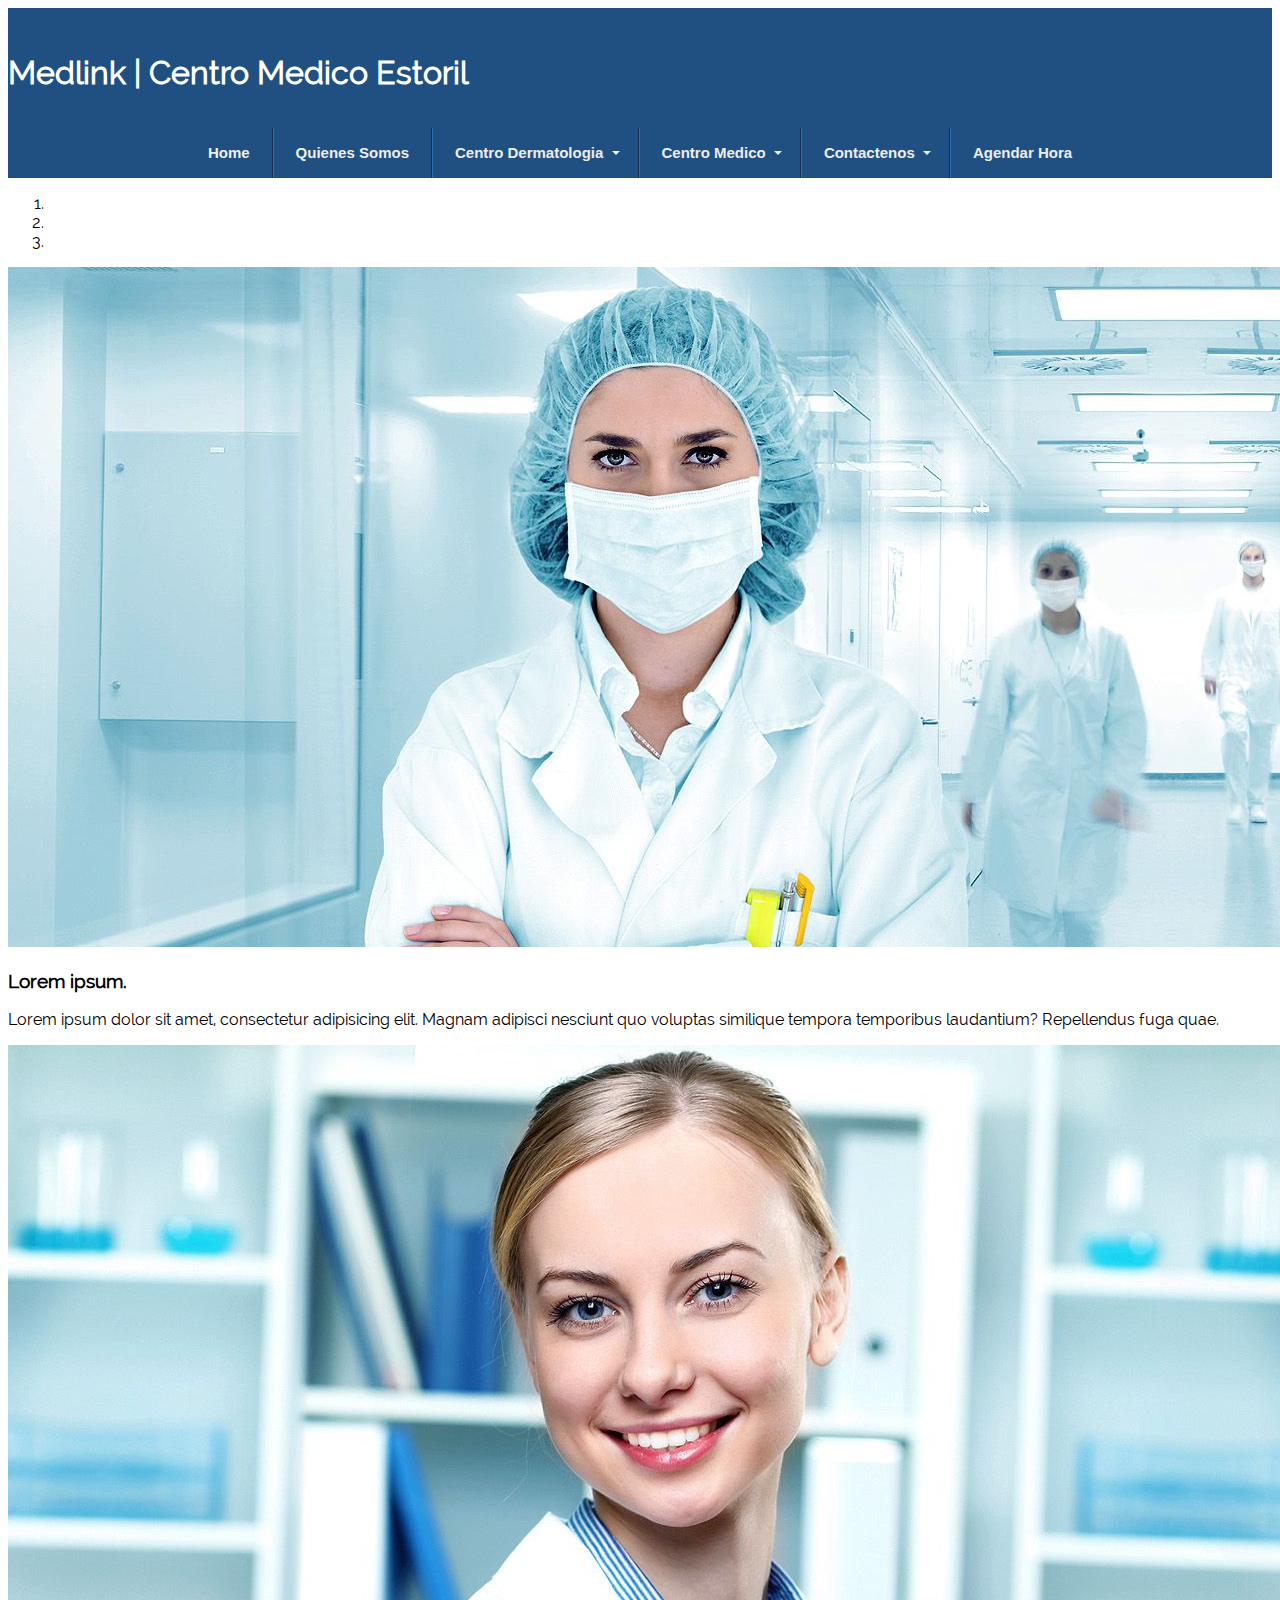
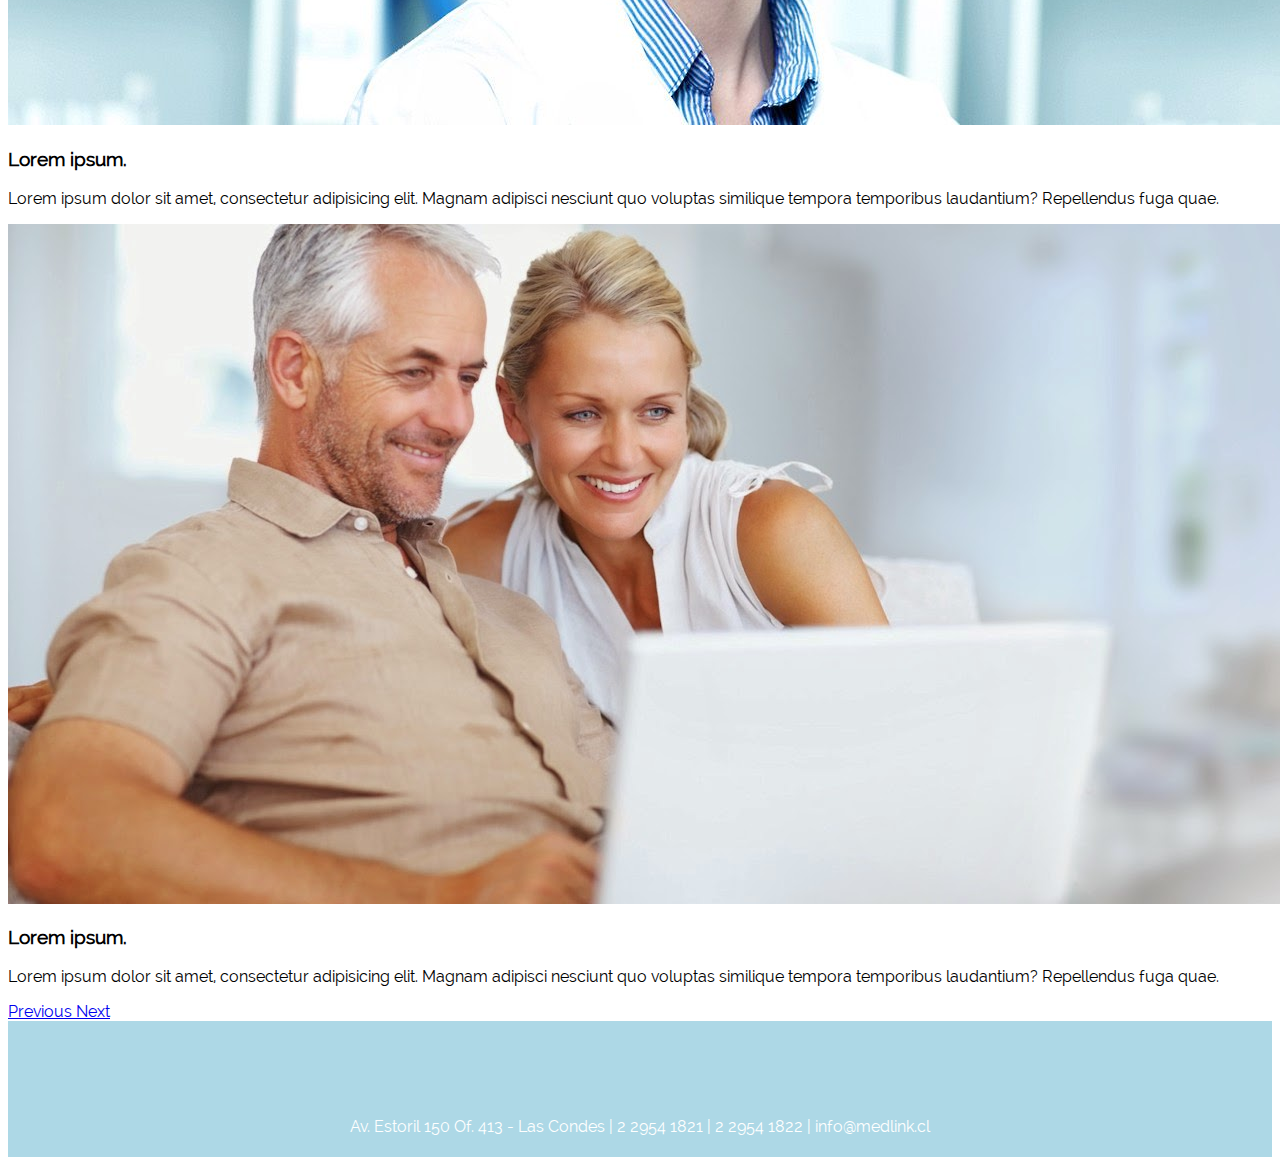
==== index.html @ d5664981 "primer commit del proyecto" ====
<!DOCTYPE html>
<html lang="en">
  <head>
    <meta charset="utf-8">
    <meta http-equiv="X-UA-Compatible" content="IE=edge">
    <meta name="viewport" content="width=device-width, initial-scale=1">
    <!-- The above 3 meta tags *must* come first in the head; any other head content must come *after* these tags -->
    <title>Medlink | Centro Medico Estoril</title>

    <!-- Bootstrap -->
    <link href="bower_components/bootstrap/dist/css/bootstrap.min.css" rel="stylesheet">
    <link href='source/css/open-sans.css' rel='stylesheet' type='text/css'>
    <link rel="stylesheet" href="source/css/style.css">
    <link href="source/css/ddmenu.css" rel="stylesheet" type="text/css" />
    <script src="source/js/ddmenu.js" type="text/javascript"></script>
    <!-- HTML5 shim and Respond.js for IE8 support of HTML5 elements and media queries -->
    <!-- WARNING: Respond.js doesn't work if you view the page via file:// -->
    <!--[if lt IE 9]>
      <script src="https://oss.maxcdn.com/html5shiv/3.7.2/html5shiv.min.js"></script>
      <script src="https://oss.maxcdn.com/respond/1.4.2/respond.min.js"></script>
    <![endif]-->
  </head>
  <body>
    <header>
      <div class="container logo-header">
        <div class="row"> 
          <h1 class="titulo col-md-12">Medlink | Centro Medico Estoril</h1>
        </div>
      </div>
      <div class="container">
        <div class="row">
          <nav id="ddmenu">
              <div class="menu-icon"></div>
              <ul>
                 <li class="no-sub"><a class="top-heading" href="index.html">Home</a></li>
                 <li class="no-sub"><a class="top-heading" href="nosotros.html">Quienes Somos</a></li>
   
                    <li class="full-width">
                        <span class="top-heading">Centro Dermatologia</span>
                  <i class="caret"></i>          
                        <div class="dropdown">
                            <div class="dd-inner">
                                <div class="column">
                                    <h3>Dermatologia Adultos</h3>
                                    <a href="#">Laser</a>
                                    <a href="#">Tratamientos Dermatologicos</a>
                                    <a href="#">Cosmetologia</a>
                                    <a href="#">Kinesiologia Estetica</a>
                                    <a href="#">Oculo-Plastica</a>
                                </div>
                                <div class="column">
                                    <h3>Dermatologia Infantil</h3>
                                    <a href="#">Tratamientos Dermatologicos</a>
                                    <a href="#">Laser</a>
                                    <a href="#">Acne</a>
                                </div>
                                <div class="column column260 mayHide">
                                    <br /><img src="source/images/dermatologia-centro-medico-medlink-300x180.jpg" height="180" width="300" class="img-responsive center-block"/>
                                </div>
                            </div>
                        </div>
                    </li>
                    <li class="full-width">
                        <span class="top-heading">Centro Medico</span>
                          <i class="caret"></i>           
                        <div class="dropdown">
                            <div class="dd-inner">
                                <div class="column">
                                    <h3>Medicina Interna</h3>
                                    <div>
                                        <a href="#">Neurologia</a>
                                        <a href="#">Kinesiologia</a>
                                        <a href="#">Traumatologia</a>
                                        <a href="#">Neurologia</a>
                                        <a href="#">Salud Mental</a>
                                        <a href="#">Otorrinolaringologia</a>
                                        <a href="#">Nutricion</a>
                                        <a href="#">Medicina del Viajero</a>
                                    </div>
                                    </div>
                                <div class="column">
                                    <h3>Medicina Infantil</h3>
                                    <div>
                                        <a href="#">Pediatria</a>
                                        <a href="#">Neurologia</a>
                                        <a href="#">Kinesiologia</a>
                                        <a href="#">Traumatologia</a>
                                        <a href="#">Neurologia</a>
                                        <a href="#">Salud Mental</a>
                                        <a href="#">Otorrinolaringologia</a>
                                    </div>
                                </div>
                                <div class="column column340 mayHide">
                                    <br /><img src="source/images/medlink-medicina-interna1-300x180.jpg" height="180" width="300" />
                                </div>
                            </div>
                        </div>
                    </li>
                      <li>
                          <p class="top-heading">Contactenos</p>
                    <i class="caret"></i>           
                          <div class="dropdown mayRight">
                              <div class="dd-inner">
                                  <div class="column">
                                      <h3>Dudas o Consultas?</h3>
                                       <div class="col-md-12">
                                         <p>Acceda a las distintas maneras de comunicacion dispuestos para ud.</p>
                                       </div>
                                       <div class="btn-aceptar" align="center">
                                         <a href="contacto.html"><button type="submit" class="btn btn-success">Aceptar</button></a>
                                       </div>
                                  </div>
                              </div>
                          </div>
                  <li class="no-sub">
                      <a class="top-heading" href="formulario.html">Agendar Hora</a>
                  </li>
              </ul>
          </nav>
        </div>
      </div>
    </header>
      <div id="carousel-example-generic" class="carousel slide" data-ride="carousel">
        <!-- Indicators -->
        <ol class="carousel-indicators">
          <li data-target="#carousel-example-generic" data-slide-to="0" class="active"></li>
          <li data-target="#carousel-example-generic" data-slide-to="1"></li>
          <li data-target="#carousel-example-generic" data-slide-to="2"></li>
        </ol>

        <!-- Wrapper for slides -->
        <div class="carousel-inner" role="listbox">
          <div class="item active">
            <img src="source/images/medicalslide2--1920_680_A_0.jpg" height="680" width="1920" alt="...">
            <div class="carousel-caption">
              <h3>Lorem ipsum.</h3>
              <p>Lorem ipsum dolor sit amet, consectetur adipisicing elit. Magnam adipisci nesciunt quo voluptas similique tempora temporibus laudantium? Repellendus fuga quae.</p>
            </div>
          </div>
          <div class="item">
            <img src="source/images/medicalslide1--1920_680_A_0.jpg" height="680" width="1920" alt="...">
            <div class="carousel-caption">
              <h3>Lorem ipsum.</h3>
              <p>Lorem ipsum dolor sit amet, consectetur adipisicing elit. Magnam adipisci nesciunt quo voluptas similique tempora temporibus laudantium? Repellendus fuga quae.</p>
            </div>
          </div>
           <div class="item">
            <img src="source/images/1920x680-2.jpg" height="680" width="1920" alt="...">
            <div class="carousel-caption">
              <h3>Lorem ipsum.</h3>
              <p>Lorem ipsum dolor sit amet, consectetur adipisicing elit. Magnam adipisci nesciunt quo voluptas similique tempora temporibus laudantium? Repellendus fuga quae.</p>
            </div>
          </div>
        </div>
        <!-- Controls -->
        <a class="left carousel-control" href="#carousel-example-generic" role="button" data-slide="prev">
          <span class="glyphicon glyphicon-chevron-left" aria-hidden="true"></span>
          <span class="sr-only">Previous</span>
        </a>
        <a class="right carousel-control" href="#carousel-example-generic" role="button" data-slide="next">
          <span class="glyphicon glyphicon-chevron-right" aria-hidden="true"></span>
          <span class="sr-only">Next</span>
        </a>
      </div>
       <div class="container">
         <div class="row">
           <div class="col-md-6">
             
           </div>
         </div>
       </div>
       <footer>
         <div class="container">
           <div class="row">
            <div class="col-md-12" align="center">
               <p>Av. Estoril 150 Of. 413 - Las Condes  |  2 2954 1821  |  2 2954 1822   |   info@medlink.cl</p>
            </div>   
             </div>
           </div>
         </div>
       </footer>
      
  


    <!-- jQuery (necessary for Bootstrap's JavaScript plugins) -->
    <script src="bower_components/jquery/dist/jquery.min.js"></script>
    <!-- Include all compiled plugins (below), or include individual files as needed -->
    <script src="bower_components/bootstrap/dist/js/bootstrap.min.js"></script>
  </body>
</html>
---- source/css/open-sans.css ----
@font-face {
  font-family: 'Raleway';
  font-style: normal;
  font-weight: 400;
  /* IE6-8 compat */
  src: url("raleway-a1481c6d4bb2b3fb69d2277d351343c25ed0fba6.eot");
  src: local("Raleway"), 
    url("[data-uri]") format("woff"), 
    url("raleway-88972a75a29d09263a1e9febbd7ba2a037a1209f.svg#Raleway") format("svg"), 
    url("raleway-a1481c6d4bb2b3fb69d2277d351343c25ed0fba6.eot") format("embedded-opentype"), 
    url("raleway-63d9d09b32658fb480dfa1eccd3f90f14cf0d52a.ttf") format("truetype");
}
---- source/css/style.css ----
body{
	font-family: Raleway;
}
header{
	background: #205081;
	padding-top: 25px;
}
header .titulo{
	color: #fff;
}
.logo{
	-webkit-border-radius: 50px;
	-moz-border-radius: 50px;
	border-radius: 50px;
}
.logo-header{
	padding-bottom: 15px;
}
.btn-aceptar{
	margin-top: 40px;
}
.nosotros{
	margin-top: 80px;
}

.descripcion{
	float: right;
}
#edificio{
	float: left;
	margin-left: 40px;
}

.mapa{
	margin-top: 30px;
	border: 70px solid #fff;
}
footer{
	padding-top: 80px;
	padding-bottom: 5px;
	background: lightblue;
	color: #fff;
}
#form{
 width: 470px;
 padding: 0 5px;
 margin: 0 auto;
}
input{
	margin-bottom: 20px;
}
---- source/css/ddmenu.css ----
/*  Generated by www.menucool.com/drop-down-menu  */


/* main menu
----------------------------*/
#ddmenu {
    display: block;
    font-family: "Helvetica Neue", Helvetica, Arial, sans-serif;
    text-align: center; /*Specify the alignment of the whole UL if UL is not width:100%;*/
    letter-spacing: normal;
}


#ddmenu ul {
    margin:0 auto;
    padding: 0;
    text-align: center; /* Alignment of each top-level menu items within the UL */
    width: 100%;
    font-size: 0;
    background: #205081;
    display: inline-block;
    list-style: none;
    position: relative;
    z-index: 999999990;
    border:none;
border-radius:2px;
}

#ddmenu li {
    margin:0;
    padding:0;
    font-size: 15px;
    display: inline-block;
    *display: inline;
    zoom: 1; /*for IE6-7*/
    position: relative;
    color: #EEE;
    line-height: 50px; /*This determines the height of the menu*/
    transition: background-color 0.2s;
    outline:none;
	-moz-user-select:none;
    -webkit-user-select: none;
    -ms-user-select: none;
}

#ddmenu li.full-width {
    position: static;
}

#ddmenu li.over {
    color:#FFF;
background-color: rgba(255,255,255,0.15);
background-color: #999 \9; /*fallback for old IE*/
}

#ddmenu li.over.no-sub {
    
}

#ddmenu .top-heading {
    font-weight: bold;
    white-space: nowrap;
    margin:0 22px;
    color: inherit;
    text-decoration: none;
    display:inline-block; 
    outline: 0;
    cursor: pointer;
}

/* links of top-heading */
#ddmenu li a, #ddmenu li a:link, #ddmenu li a:hover
{
    color:inherit;
}
#ddmenu li a:hover
{
    text-decoration:underline;
}

#ddmenu li a:focus
{
    outline:1px dotted #09F;
}

/* caret(arrow icon) */
#ddmenu i.caret {
    color: inherit;
    left:-18px;
    width: 0;
    height: 0;
    overflow: hidden; /*for IE6*/
    vertical-align: middle;
    margin-bottom: 2px;
    border-top: 4px solid; /*caret size is 4px now*/
    border-right: 4px solid transparent;
    border-left: 4px solid transparent;
    display: inline-block;
    position:relative;
}

/* sub-menu layout
----------------------------*/

#ddmenu .dropdown {
    width: auto;
    left: 0px;
    color: #000000;
    padding:0;margin:0;display:none;position:absolute;
    top: 100%;
    border:1px solid #CCC;
border-top:none;
border-radius:0 0 4px 4px;
background-color: rgba(255,255,255,0.25);
background-color: #999 \9; /*fallback for old IE*/
}

#ddmenu li.full-width .dropdown {
    width: 100%;
    padding: 0;
    margin: 0;
}

#ddmenu .offset300 {
    left: -300px;right:auto;
}

#ddmenu .right-aligned {
    left: auto;
    right: 0px;
}

#ddmenu li.over .dropdown {
    display: block;
}

#ddmenu .dd-inner {
    text-align: center;
    padding: 20px;
    margin:16px;
    background-color: #FFF;
    white-space: nowrap;
    font-size: 13px;
    line-height:1.35;
}

/* links in sub menu
----------------------------*/

#ddmenu .dropdown a {
    display:table-row;
    *display:block;
    color: #333333;
    line-height: 22px;
    text-decoration: none;
    padding: 0;
}

#ddmenu .dropdown a:hover, #ddmenu .dropdown a:focus {
    text-decoration: underline;
    color: #0099FF;
}

/* blocks within the sub-menu
-----------------------------*/
#ddmenu div.column {
    text-align: left;
    vertical-align: top; /*or middle*/
    display: inline-block;
    *display: inline;*zoom: 1;
    white-space:normal;
    width:200px;
padding:0 30px;
border-right:1px solid #999;
}

#ddmenu div.dd-inner div:last-child {
    border-right: none;
}

#ddmenu div.column h3 {
    font-weight: 500;
    line-height: 1.1;
    margin-top: 12px;
    margin-bottom: 8px;
    font-size: 24px;
}

#ddmenu li {
  border-left:1px solid #2e6fb2;
  border-right:1px solid #14314f; }
#ddmenu li:first-child {border-left:none;}
#ddmenu li:last-child {border-right:none;}
#ddmenu div.column260 {width:260px;}
#ddmenu div.column340 {width:340px;}

/* useful when http://www.menucool.com/ddmenu/one-menu-for-all-pages */
#ddmenuLink {display:none;}


/*######## add additional styles for mobile-friendly responsive menu ########*/

#ddmenu div.menu-icon {
    display: none; /* hide menu icon initially */
}


/*styles for responsive menu*/
@media only screen and (min-width: 481px) and (max-width: 900px) {
    #ddmenu li div.column.mayHide {
        display: none;
    }

    #ddmenu ul {
        width: 100%;
        border-radius: 0;
    }

    #ddmenu li {
        position:relative;
	    width:33.33%;
        box-sizing:border-box;
        text-align: left;
        border-top:1px solid rgba(255,255,255,0.3);
        border-right:1px solid rgba(255,255,255,0.3);
    }

    #ddmenu li.full-width {
        position: relative;
    }

    #ddmenu div.dropdown {
        width: auto;
        left: 0px;
        text-align: left;
    }

    #ddmenu li.full-width div.dropdown {
        width: auto;
    }

    #ddmenu div.dropdown.right-aligned, #ddmenu div.dropdown.mayRight {
        left: auto;
        right: 0px;
    }

    #ddmenu li div.column {
        width: auto;
        border: none;
    }
}

/*styles for mobile*/
@media only screen and (max-width: 480px) {
    #ddmenu li div.column.mayHide {
        display: none;
    }

    /*override the original settings*/
    #ddmenu ul {
        width: 100%;
        display: none;
        border-radius: 0;
         
    }

    #ddmenu li {
        position: relative;
        display: block;
        font-size: 20px;
        text-align: left;
        border-bottom: 1px solid rgba(255,255,255,0.2);
    }

    #ddmenu li.full-width {
        position: relative;
    }

    #ddmenu li .dropdown {
        position: relative;
        *top: auto; /*for IE7*/
        border: none;
        border-radius: 0;
        box-shadow: none;
        text-align: left;
        background-color: #FFF;
    }

    #ddmenu .offset300 {
        left: 0;
    }

    #ddmenu li.full-width div.dropdown {
        width: auto;
    }

    #ddmenu .dd-inner {
        margin:0;
        background:none;
        text-align:left;
    }

    /*turn each column to list vertically instead of horizontally */
    #ddmenu li div.column {
        width:auto;
        padding:0;
        border:none;
        display:block;
    }

    /*move the arrow icon to right*/
    #ddmenu i.caret {
        position:absolute;
        left:auto;
        right:14px;
        top: 22px;
        border-width:5px;
    }



    /* All the following are for the div.menu-icon (pure CSS) */
    #ddmenu div.menu-icon {
        font-size: 32px; /*icon size*/
        display: block;
        position: relative;
        width: 40px;
        height: 36px;
        text-align: center;
        cursor: pointer;
        -moz-user-select: none;
        -webkit-user-select: none;
        background-color: #EEE;
        border-radius: 3px;

        margin-bottom:6px;	
        /*align the icon to the left*/
        margin-left: 12px;
        margin-right: auto;
    }

    #ddmenu div.menu-icon::before {
        content: "";
        position: absolute;
        top: 0.25em;
        left: 4px;
        width: 1em;
        height: 0.125em;
        border-top: 0.375em double #205081;
        border-bottom: 0.125em solid #205081;
        box-sizing: content-box;
    }

    #ddmenu div.menu-icon-active {
        background-color: #205081;
    }

    #ddmenu div.menu-icon-active::before {
        border-color: #EEE;
    }
}
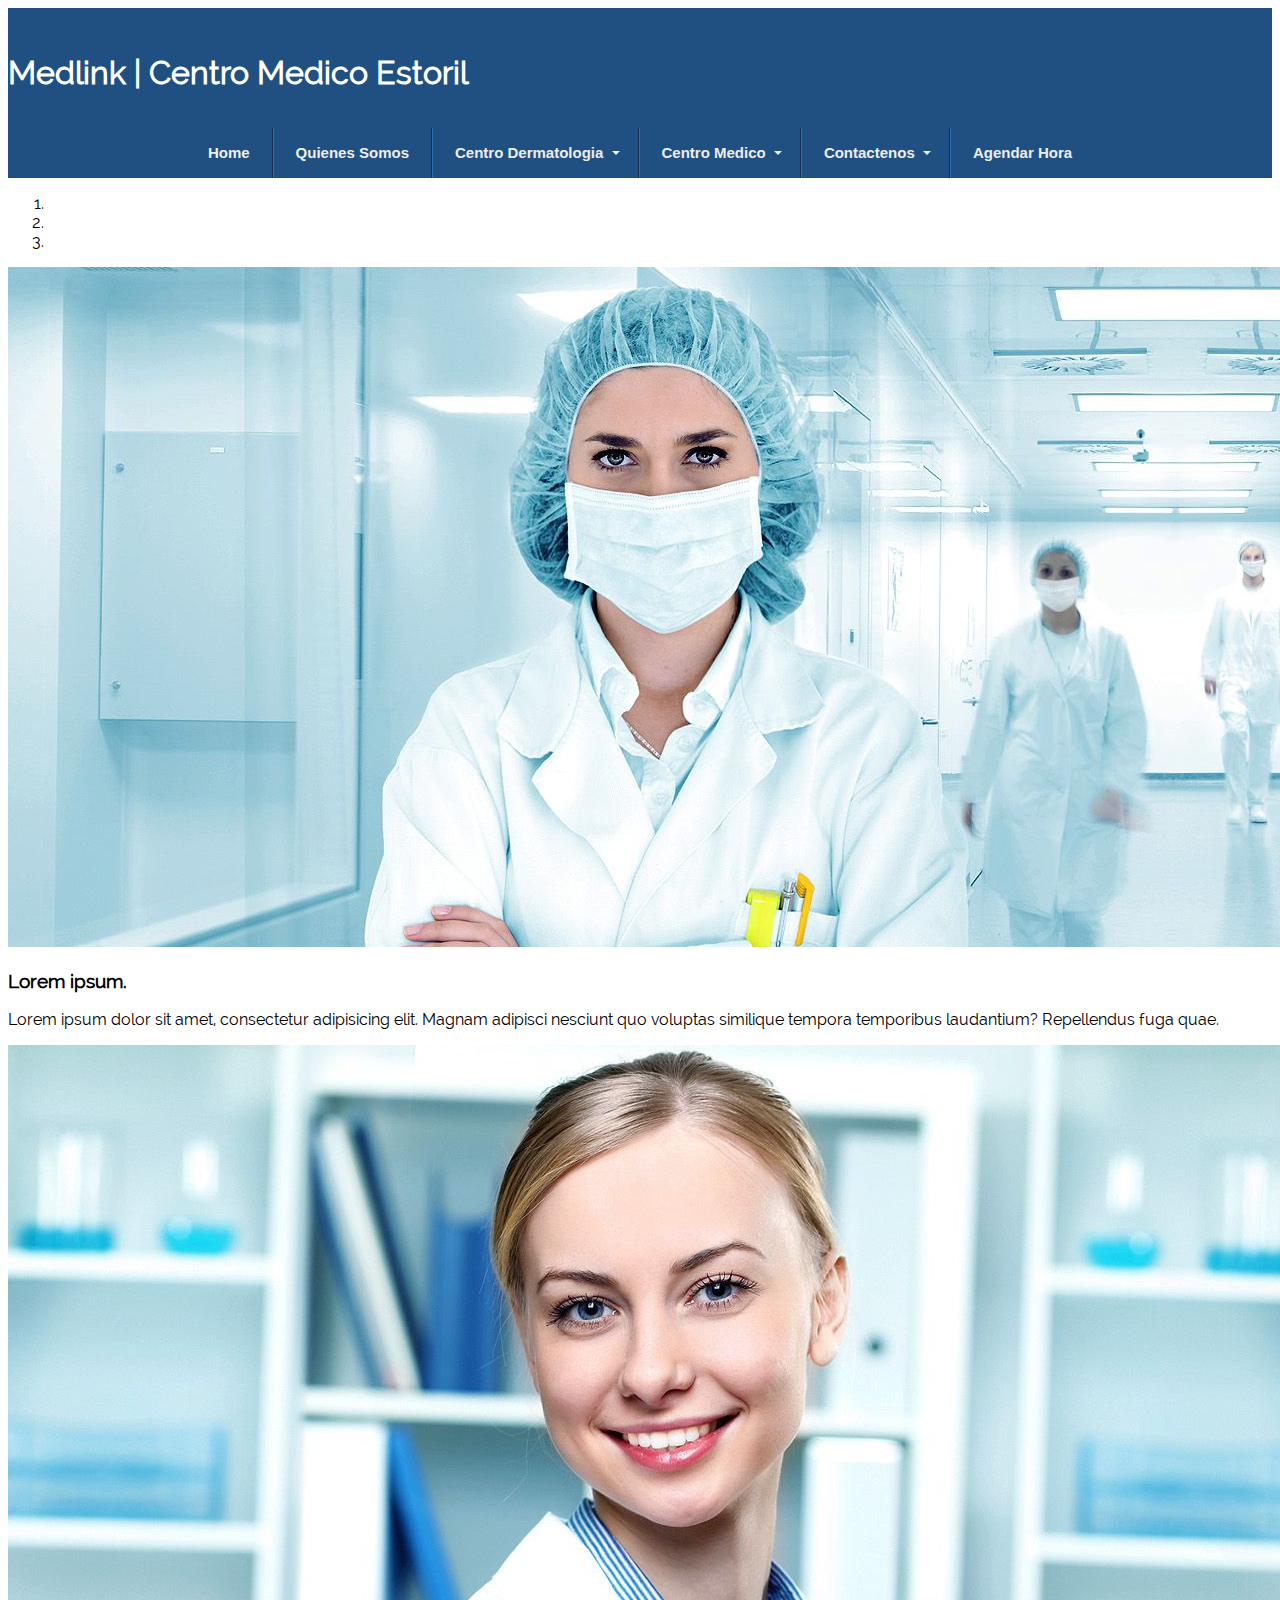
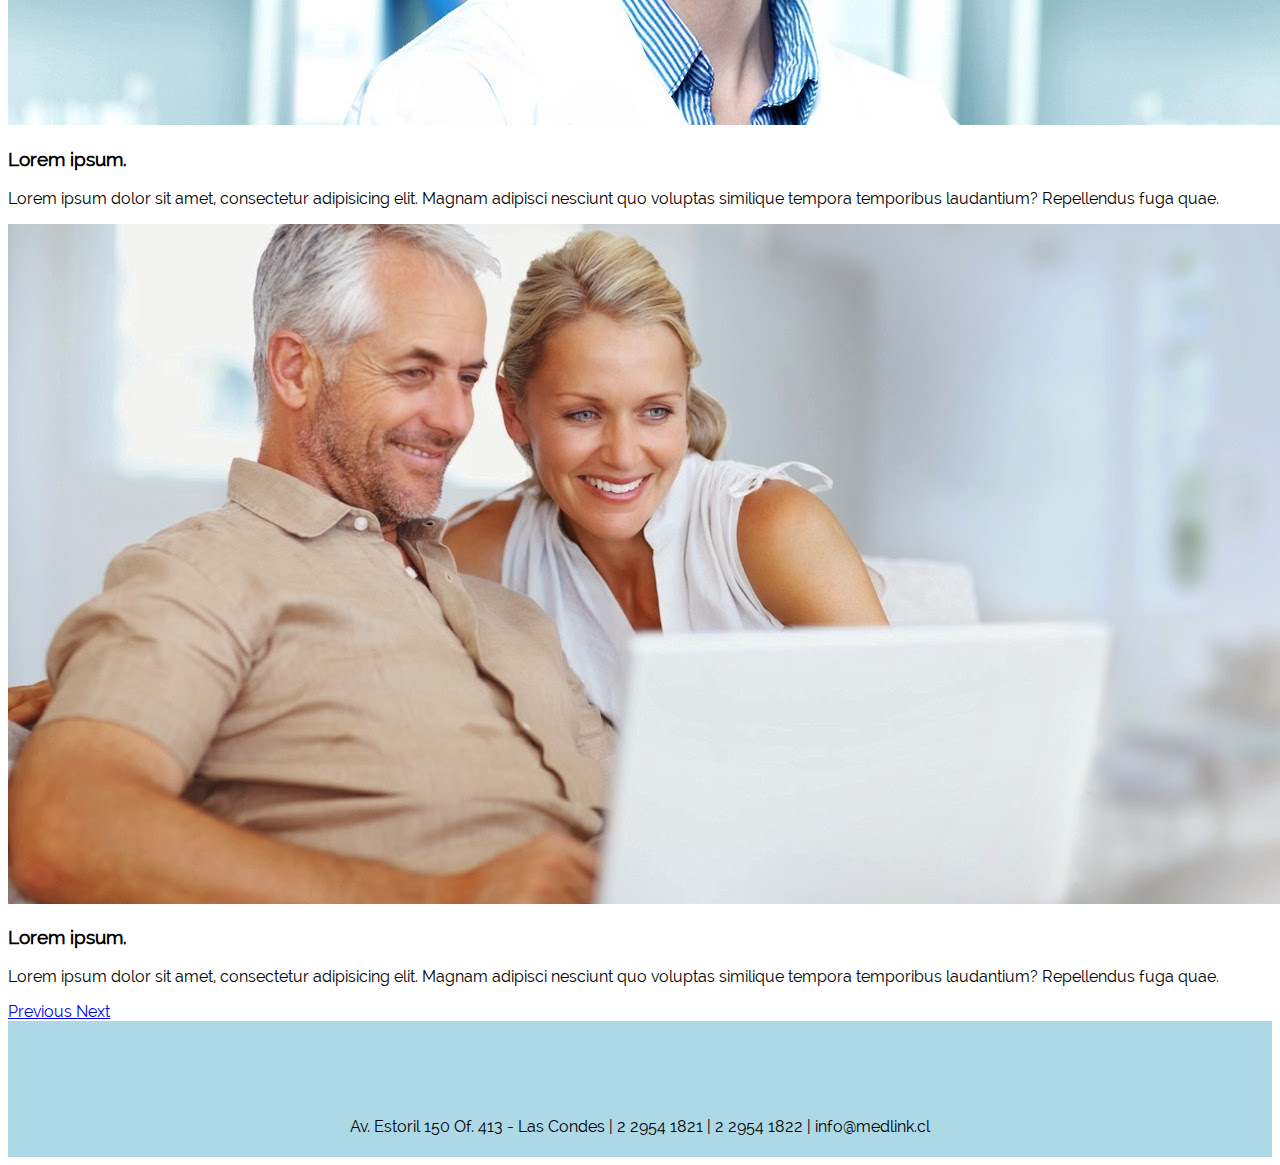
==== commit c85e1d70: "modificacion de menu contacto" ====
--- a/index.html
+++ b/index.html
@@ -1,191 +1,190 @@
-<!DOCTYPE html>
-<html lang="en">
-  <head>
-    <meta charset="utf-8">
-    <meta http-equiv="X-UA-Compatible" content="IE=edge">
-    <meta name="viewport" content="width=device-width, initial-scale=1">
-    <!-- The above 3 meta tags *must* come first in the head; any other head content must come *after* these tags -->
-    <title>Medlink | Centro Medico Estoril</title>
+  <!DOCTYPE html>
+  <html lang="en">
+    <head>
+      <meta charset="utf-8">
+      <meta http-equiv="X-UA-Compatible" content="IE=edge">
+      <meta name="viewport" content="width=device-width, initial-scale=1">
+      <!-- The above 3 meta tags *must* come first in the head; any other head content must come *after* these tags -->
+      <title>Medlink | Centro Medico Estoril</title>
 
-    <!-- Bootstrap -->
-    <link href="bower_components/bootstrap/dist/css/bootstrap.min.css" rel="stylesheet">
-    <link href='source/css/open-sans.css' rel='stylesheet' type='text/css'>
-    <link rel="stylesheet" href="source/css/style.css">
-    <link href="source/css/ddmenu.css" rel="stylesheet" type="text/css" />
-    <script src="source/js/ddmenu.js" type="text/javascript"></script>
-    <!-- HTML5 shim and Respond.js for IE8 support of HTML5 elements and media queries -->
-    <!-- WARNING: Respond.js doesn't work if you view the page via file:// -->
-    <!--[if lt IE 9]>
-      <script src="https://oss.maxcdn.com/html5shiv/3.7.2/html5shiv.min.js"></script>
-      <script src="https://oss.maxcdn.com/respond/1.4.2/respond.min.js"></script>
-    <![endif]-->
-  </head>
-  <body>
-    <header>
-      <div class="container logo-header">
-        <div class="row"> 
-          <h1 class="titulo col-md-12">Medlink | Centro Medico Estoril</h1>
+      <!-- Bootstrap -->
+      <link href="bower_components/bootstrap/dist/css/bootstrap.min.css" rel="stylesheet">
+      <link href='source/css/open-sans.css' rel='stylesheet' type='text/css'>
+      <link rel="stylesheet" href="source/css/style.css">
+      <link href="source/css/ddmenu.css" rel="stylesheet" type="text/css" />
+      <script src="source/js/ddmenu.js" type="text/javascript"></script>
+      <!-- HTML5 shim and Respond.js for IE8 support of HTML5 elements and media queries -->
+      <!-- WARNING: Respond.js doesn't work if you view the page via file:// -->
+      <!--[if lt IE 9]>
+        <script src="https://oss.maxcdn.com/html5shiv/3.7.2/html5shiv.min.js"></script>
+        <script src="https://oss.maxcdn.com/respond/1.4.2/respond.min.js"></script>
+      <![endif]-->
+    </head>
+    <body>
+      <header>
+        <div class="container logo-header">
+          <div class="row"> 
+            <h1 class="titulo col-md-12">Medlink | Centro Medico Estoril</h1>
+          </div>
         </div>
-      </div>
-      <div class="container">
-        <div class="row">
-          <nav id="ddmenu">
-              <div class="menu-icon"></div>
-              <ul>
-                 <li class="no-sub"><a class="top-heading" href="index.html">Home</a></li>
-                 <li class="no-sub"><a class="top-heading" href="nosotros.html">Quienes Somos</a></li>
-   
-                    <li class="full-width">
-                        <span class="top-heading">Centro Dermatologia</span>
-                  <i class="caret"></i>          
-                        <div class="dropdown">
-                            <div class="dd-inner">
-                                <div class="column">
-                                    <h3>Dermatologia Adultos</h3>
-                                    <a href="#">Laser</a>
-                                    <a href="#">Tratamientos Dermatologicos</a>
-                                    <a href="#">Cosmetologia</a>
-                                    <a href="#">Kinesiologia Estetica</a>
-                                    <a href="#">Oculo-Plastica</a>
-                                </div>
-                                <div class="column">
-                                    <h3>Dermatologia Infantil</h3>
-                                    <a href="#">Tratamientos Dermatologicos</a>
-                                    <a href="#">Laser</a>
-                                    <a href="#">Acne</a>
-                                </div>
-                                <div class="column column260 mayHide">
-                                    <br /><img src="source/images/dermatologia-centro-medico-medlink-300x180.jpg" height="180" width="300" class="img-responsive center-block"/>
-                                </div>
-                            </div>
-                        </div>
-                    </li>
-                    <li class="full-width">
-                        <span class="top-heading">Centro Medico</span>
-                          <i class="caret"></i>           
-                        <div class="dropdown">
-                            <div class="dd-inner">
-                                <div class="column">
-                                    <h3>Medicina Interna</h3>
-                                    <div>
-                                        <a href="#">Neurologia</a>
-                                        <a href="#">Kinesiologia</a>
-                                        <a href="#">Traumatologia</a>
-                                        <a href="#">Neurologia</a>
-                                        <a href="#">Salud Mental</a>
-                                        <a href="#">Otorrinolaringologia</a>
-                                        <a href="#">Nutricion</a>
-                                        <a href="#">Medicina del Viajero</a>
-                                    </div>
-                                    </div>
-                                <div class="column">
-                                    <h3>Medicina Infantil</h3>
-                                    <div>
-                                        <a href="#">Pediatria</a>
-                                        <a href="#">Neurologia</a>
-                                        <a href="#">Kinesiologia</a>
-                                        <a href="#">Traumatologia</a>
-                                        <a href="#">Neurologia</a>
-                                        <a href="#">Salud Mental</a>
-                                        <a href="#">Otorrinolaringologia</a>
-                                    </div>
-                                </div>
-                                <div class="column column340 mayHide">
-                                    <br /><img src="source/images/medlink-medicina-interna1-300x180.jpg" height="180" width="300" />
-                                </div>
-                            </div>
-                        </div>
-                    </li>
-                      <li>
-                          <p class="top-heading">Contactenos</p>
-                    <i class="caret"></i>           
-                          <div class="dropdown mayRight">
+        <div class="container">
+          <div class="row">
+            <nav id="ddmenu">
+                <div class="menu-icon"></div>
+                <ul>
+                   <li class="no-sub"><a class="top-heading" href="index.html">Home</a></li>
+                   <li class="no-sub"><a class="top-heading" href="nosotros.html">Quienes Somos</a></li>
+     
+                      <li class="full-width">
+                          <span class="top-heading">Centro Dermatologia</span>
+                    <i class="caret"></i>          
+                          <div class="dropdown">
                               <div class="dd-inner">
                                   <div class="column">
-                                      <h3>Dudas o Consultas?</h3>
-                                       <div class="col-md-12">
-                                         <p>Acceda a las distintas maneras de comunicacion dispuestos para ud.</p>
-                                       </div>
-                                       <div class="btn-aceptar" align="center">
-                                         <a href="contacto.html"><button type="submit" class="btn btn-success">Aceptar</button></a>
-                                       </div>
+                                      <h3>Dermatologia Adultos</h3>
+                                      <a href="#">Laser</a>
+                                      <a href="#">Tratamientos Dermatologicos</a>
+                                      <a href="#">Cosmetologia</a>
+                                      <a href="#">Kinesiologia Estetica</a>
+                                      <a href="#">Oculo-Plastica</a>
+                                  </div>
+                                  <div class="column">
+                                      <h3>Dermatologia Infantil</h3>
+                                      <a href="#">Tratamientos Dermatologicos</a>
+                                      <a href="#">Laser</a>
+                                      <a href="#">Acne</a>
+                                  </div>
+                                  <div class="column column260 mayHide">
+                                      <br /><img src="source/images/dermatologia-centro-medico-medlink-300x180.jpg" height="180" width="300" class="img-responsive center-block"/>
                                   </div>
                               </div>
                           </div>
-                  <li class="no-sub">
-                      <a class="top-heading" href="formulario.html">Agendar Hora</a>
-                  </li>
-              </ul>
-          </nav>
+                      </li>
+                      <li class="full-width">
+                          <span class="top-heading">Centro Medico</span>
+                            <i class="caret"></i>           
+                          <div class="dropdown">
+                              <div class="dd-inner">
+                                  <div class="column">
+                                      <h3>Medicina Interna</h3>
+                                      <div>
+                                          <a href="#">Neurologia</a>
+                                          <a href="#">Kinesiologia</a>
+                                          <a href="#">Traumatologia</a>
+                                          <a href="#">Neurologia</a>
+                                          <a href="#">Salud Mental</a>
+                                          <a href="#">Otorrinolaringologia</a>
+                                          <a href="#">Nutricion</a>
+                                          <a href="#">Medicina del Viajero</a>
+                                      </div>
+                                      </div>
+                                  <div class="column">
+                                      <h3>Medicina Infantil</h3>
+                                      <div>
+                                          <a href="#">Pediatria</a>
+                                          <a href="#">Neurologia</a>
+                                          <a href="#">Kinesiologia</a>
+                                          <a href="#">Traumatologia</a>
+                                          <a href="#">Neurologia</a>
+                                          <a href="#">Salud Mental</a>
+                                          <a href="#">Otorrinolaringologia</a>
+                                      </div>
+                                  </div>
+                                  <div class="column column340 mayHide">
+                                      <br /><img src="source/images/medlink-medicina-interna1-300x180.jpg" height="180" width="300" />
+                                  </div>
+                              </div>
+                          </div>
+                      </li>
+                        <li>
+                            <p class="top-heading">Contactenos</p>
+                      <i class="caret"></i>           
+                            <div class="dropdown mayRight">
+                                <div class="dd-inner">
+                                    <div class="column">
+                                        <h3>Dudas o Consultas?</h3>
+                                         <div class="col-md-12">
+                                           <p>Acceda a las distintas maneras de comunicacion dispuestos para ud.</p>
+                                         </div>
+                                         <div class="btn-aceptar" align="center">
+                                           <a href="contacto.html"><button type="submit" class="btn btn-success">Aceptar</button></a>
+                                         </div>
+                                    </div>
+                                </div>
+                            </div>
+                    <li class="no-sub">
+                        <a class="top-heading" href="formulario.html">Agendar Hora</a>
+                    </li>
+                </ul>
+            </nav>
+          </div>
         </div>
-      </div>
-    </header>
-      <div id="carousel-example-generic" class="carousel slide" data-ride="carousel">
-        <!-- Indicators -->
-        <ol class="carousel-indicators">
-          <li data-target="#carousel-example-generic" data-slide-to="0" class="active"></li>
-          <li data-target="#carousel-example-generic" data-slide-to="1"></li>
-          <li data-target="#carousel-example-generic" data-slide-to="2"></li>
-        </ol>
+      </header>
+        <div id="carousel-example-generic" class="carousel slide" data-ride="carousel">
+          <!-- Indicators -->
+          <ol class="carousel-indicators">
+            <li data-target="#carousel-example-generic" data-slide-to="0" class="active"></li>
+            <li data-target="#carousel-example-generic" data-slide-to="1"></li>
+            <li data-target="#carousel-example-generic" data-slide-to="2"></li>
+          </ol>
 
-        <!-- Wrapper for slides -->
-        <div class="carousel-inner" role="listbox">
-          <div class="item active">
-            <img src="source/images/medicalslide2--1920_680_A_0.jpg" height="680" width="1920" alt="...">
-            <div class="carousel-caption">
-              <h3>Lorem ipsum.</h3>
-              <p>Lorem ipsum dolor sit amet, consectetur adipisicing elit. Magnam adipisci nesciunt quo voluptas similique tempora temporibus laudantium? Repellendus fuga quae.</p>
+          <!-- Wrapper for slides -->
+          <div class="carousel-inner" role="listbox">
+            <div class="item active">
+              <img src="source/images/medicalslide2--1920_680_A_0.jpg" height="680" width="1920" alt="...">
+              <div class="carousel-caption">
+                <h3>Lorem ipsum.</h3>
+                <p>Lorem ipsum dolor sit amet, consectetur adipisicing elit. Magnam adipisci nesciunt quo voluptas similique tempora temporibus laudantium? Repellendus fuga quae.</p>
+              </div>
+            </div>
+            <div class="item">
+              <img src="source/images/medicalslide1--1920_680_A_0.jpg" height="680" width="1920" alt="...">
+              <div class="carousel-caption">
+                <h3>Lorem ipsum.</h3>
+                <p>Lorem ipsum dolor sit amet, consectetur adipisicing elit. Magnam adipisci nesciunt quo voluptas similique tempora temporibus laudantium? Repellendus fuga quae.</p>
+              </div>
+            </div>
+             <div class="item">
+              <img src="source/images/1920x680-2.jpg" height="680" width="1920" alt="...">
+              <div class="carousel-caption">
+                <h3>Lorem ipsum.</h3>
+                <p>Lorem ipsum dolor sit amet, consectetur adipisicing elit. Magnam adipisci nesciunt quo voluptas similique tempora temporibus laudantium? Repellendus fuga quae.</p>
+              </div>
             </div>
           </div>
-          <div class="item">
-            <img src="source/images/medicalslide1--1920_680_A_0.jpg" height="680" width="1920" alt="...">
-            <div class="carousel-caption">
-              <h3>Lorem ipsum.</h3>
-              <p>Lorem ipsum dolor sit amet, consectetur adipisicing elit. Magnam adipisci nesciunt quo voluptas similique tempora temporibus laudantium? Repellendus fuga quae.</p>
-            </div>
-          </div>
-           <div class="item">
-            <img src="source/images/1920x680-2.jpg" height="680" width="1920" alt="...">
-            <div class="carousel-caption">
-              <h3>Lorem ipsum.</h3>
-              <p>Lorem ipsum dolor sit amet, consectetur adipisicing elit. Magnam adipisci nesciunt quo voluptas similique tempora temporibus laudantium? Repellendus fuga quae.</p>
-            </div>
-          </div>
+          <!-- Controls -->
+          <a class="left carousel-control" href="#carousel-example-generic" role="button" data-slide="prev">
+            <span class="glyphicon glyphicon-chevron-left" aria-hidden="true"></span>
+            <span class="sr-only">Previous</span>
+          </a>
+          <a class="right carousel-control" href="#carousel-example-generic" role="button" data-slide="next">
+            <span class="glyphicon glyphicon-chevron-right" aria-hidden="true"></span>
+            <span class="sr-only">Next</span>
+          </a>
         </div>
-        <!-- Controls -->
-        <a class="left carousel-control" href="#carousel-example-generic" role="button" data-slide="prev">
-          <span class="glyphicon glyphicon-chevron-left" aria-hidden="true"></span>
-          <span class="sr-only">Previous</span>
-        </a>
-        <a class="right carousel-control" href="#carousel-example-generic" role="button" data-slide="next">
-          <span class="glyphicon glyphicon-chevron-right" aria-hidden="true"></span>
-          <span class="sr-only">Next</span>
-        </a>
-      </div>
-       <div class="container">
-         <div class="row">
-           <div class="col-md-6">
-             
-           </div>
-         </div>
-       </div>
-       <footer>
          <div class="container">
            <div class="row">
-            <div class="col-md-12" align="center">
-               <p>Av. Estoril 150 Of. 413 - Las Condes  |  2 2954 1821  |  2 2954 1822   |   info@medlink.cl</p>
-            </div>   
+             <div class="col-md-6">
+               
              </div>
            </div>
          </div>
-       </footer>
-      
-  
+         <footer><!--  copiar a los menus desde aca todo el footer arreglado-->
+           <div class="container col-md-12"> 
+            <div class="row">
+              <div class="data-footer">
+                 <p>Av. Estoril 150 Of. 413 - Las Condes  |  2 2954 1821  |  2 2954 1822   |   info@medlink.cl</p>
+              </div>   
+            </div>
+           </div>
+         </footer>
+        
+    
 
 
-    <!-- jQuery (necessary for Bootstrap's JavaScript plugins) -->
-    <script src="bower_components/jquery/dist/jquery.min.js"></script>
-    <!-- Include all compiled plugins (below), or include individual files as needed -->
-    <script src="bower_components/bootstrap/dist/js/bootstrap.min.js"></script>
-  </body>
-</html>+      <!-- jQuery (necessary for Bootstrap's JavaScript plugins) -->
+      <script src="bower_components/jquery/dist/jquery.min.js"></script>
+      <!-- Include all compiled plugins (below), or include individual files as needed -->
+      <script src="bower_components/bootstrap/dist/js/bootstrap.min.js"></script>
+    </body>
+  </html>--- a/source/css/style.css
+++ b/source/css/style.css
@@ -1,51 +1,71 @@
-body{
-	font-family: Raleway;
-}
-header{
-	background: #205081;
-	padding-top: 25px;
-}
-header .titulo{
-	color: #fff;
-}
-.logo{
-	-webkit-border-radius: 50px;
-	-moz-border-radius: 50px;
-	border-radius: 50px;
-}
-.logo-header{
-	padding-bottom: 15px;
-}
-.btn-aceptar{
-	margin-top: 40px;
-}
-.nosotros{
-	margin-top: 80px;
-}
+	body{
+		font-family: Raleway;
+	}
+	header{
+		background: #205081;
+		padding-top: 25px;
+	}
+	header .titulo{
+		color: #fff;
+	}
+	.logo{
+		-webkit-border-radius: 50px;
+		-moz-border-radius: 50px;
+		border-radius: 50px;
+	}
+	.logo-header{
+		padding-bottom: 15px;
+	}
+	.btn-aceptar{
+		margin-top: 40px;
+	}
+	.nosotros{
+		margin-top: 60px;
+		text-align: center;
+		margin-bottom: 60px;
+	}
 
-.descripcion{
-	float: right;
-}
-#edificio{
-	float: left;
-	margin-left: 40px;
-}
-
-.mapa{
-	margin-top: 30px;
-	border: 70px solid #fff;
-}
-footer{
-	padding-top: 80px;
-	padding-bottom: 5px;
-	background: lightblue;
-	color: #fff;
-}
-#form{
- width: 470px;
- padding: 0 5px;
- margin: 0 auto;
-}
-input{
-	margin-bottom: 20px;
-}+	.form-control{
+		width: 90%;
+	}
+	input{
+		 margin-bottom: 20px;
+	}
+	.form{
+		 border-radius: 5px;
+		 box-shadow: 0px 5px 20px 10px #AAA;
+		 height: auto;
+		 margin: 0 auto;
+		 padding: 0 1%;
+		 text-align: left;
+		 width: 470px;
+		 padding-bottom: 30px;
+	}		
+	#titulo-form{
+		padding-top: 20px;
+		text-align: center;
+	}
+	.mapa{
+		padding-top: 125px
+	}
+	iframe{
+		border-radius: 5px;
+		box-shadow: 0px 5px 20px 10px #AAA;
+		margin: 0 auto;
+	}
+	.data-footer{
+		padding-top: 80px;
+		padding-bottom: 5px;
+		background: lightblue;
+		color: #000;
+		text-align: center;
+	}
+	.dt-form{
+		padding-top: 30px;
+		padding-bottom: 50px;
+	}
+	.form-actions {
+	    margin: 0;
+	    background-color: transparent;
+	    text-align: center;
+	}
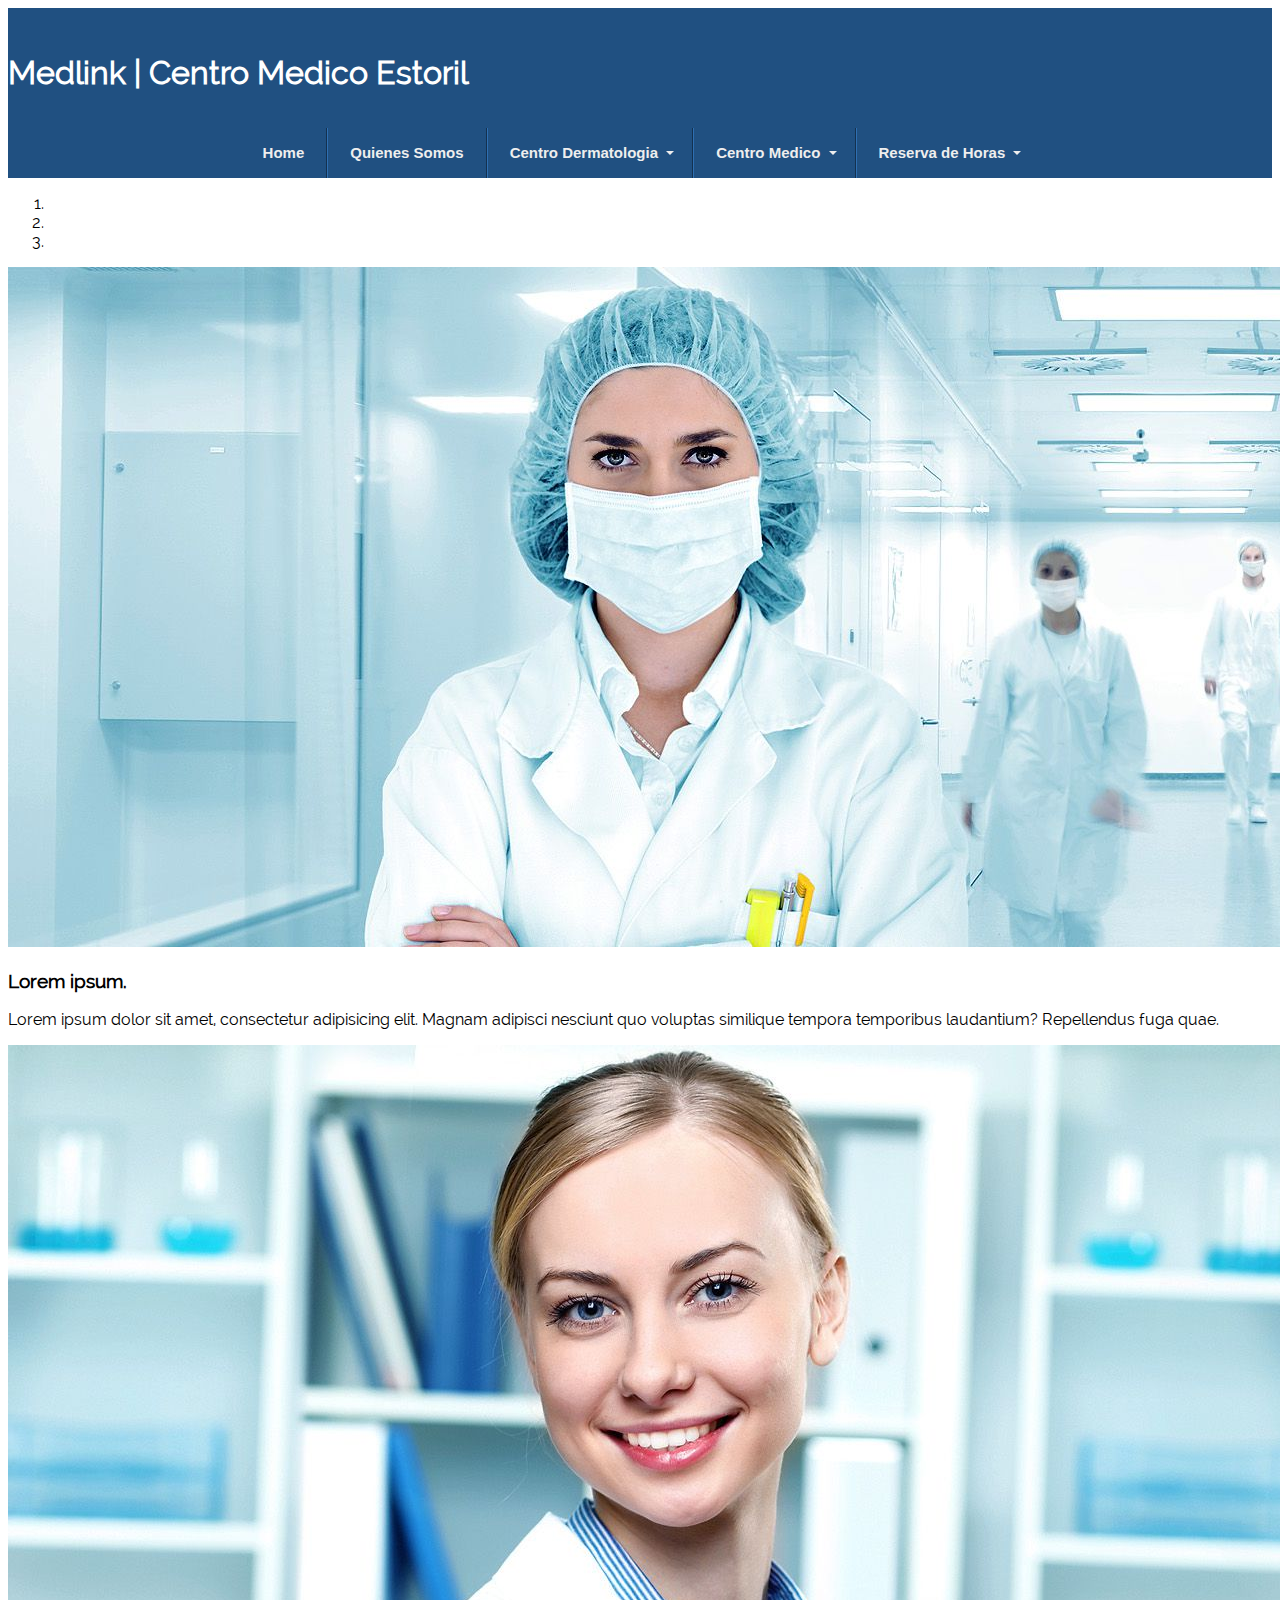
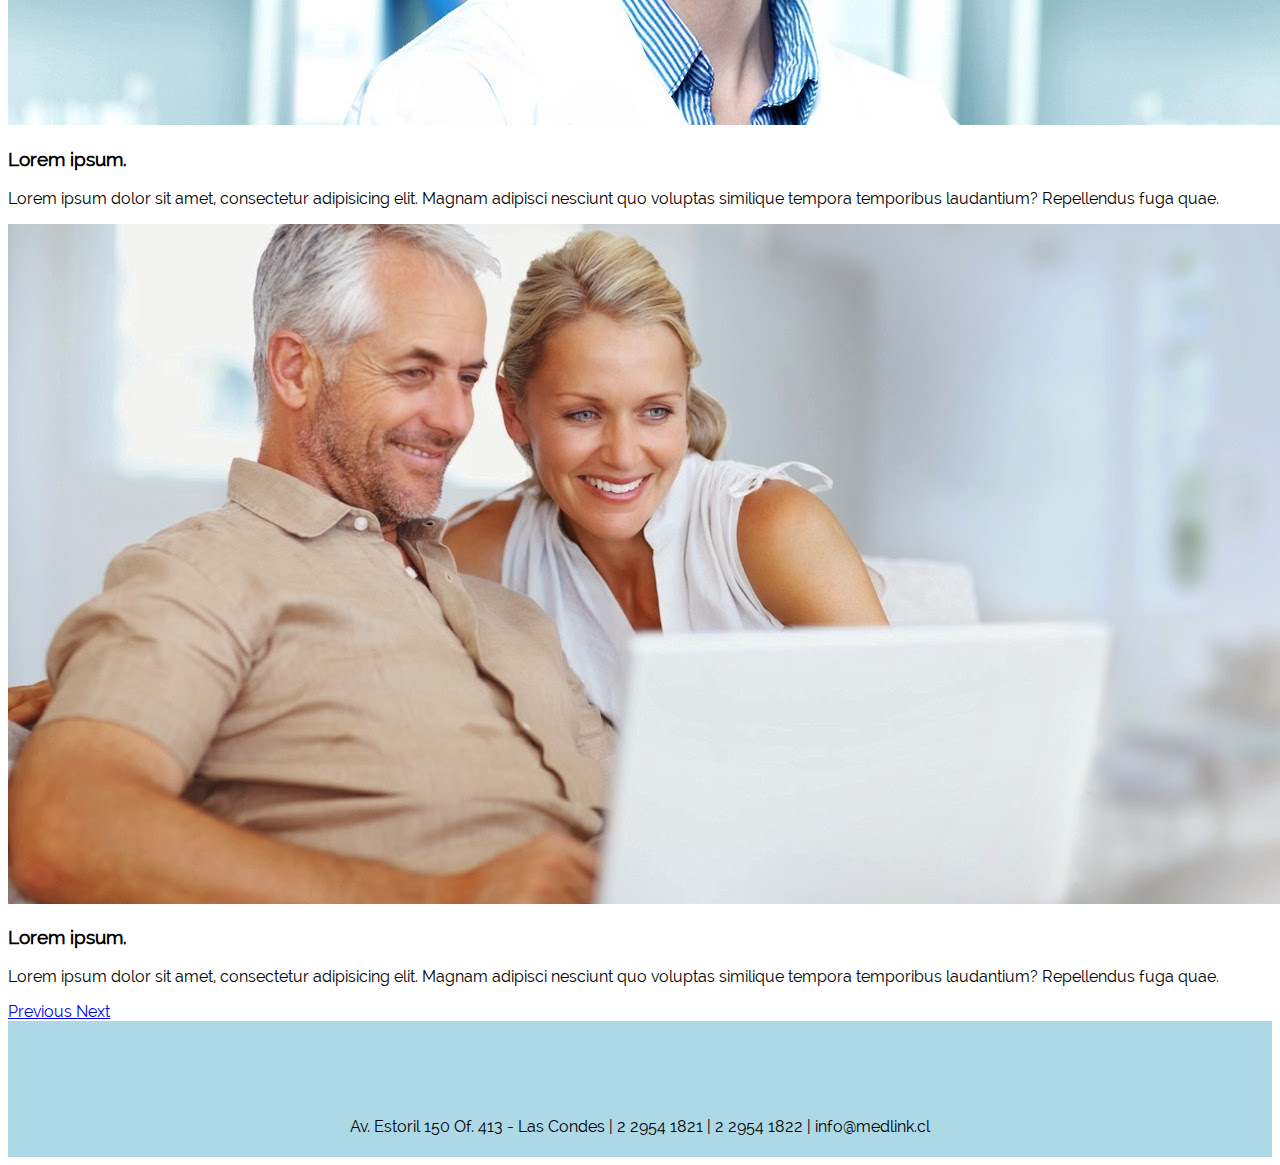
==== commit 8278711a: "modificacion de menu nosotros" ====
--- a/index.html
+++ b/index.html
@@ -1,5 +1,5 @@
-  <!DOCTYPE html>
-  <html lang="en">
+<!DOCTYPE html>
+    <html lang="en">
     <head>
       <meta charset="utf-8">
       <meta http-equiv="X-UA-Compatible" content="IE=edge">
@@ -13,113 +13,111 @@
       <link rel="stylesheet" href="source/css/style.css">
       <link href="source/css/ddmenu.css" rel="stylesheet" type="text/css" />
       <script src="source/js/ddmenu.js" type="text/javascript"></script>
+      <script src="source/js/script.js" type="text/javascript"></script>
       <!-- HTML5 shim and Respond.js for IE8 support of HTML5 elements and media queries -->
       <!-- WARNING: Respond.js doesn't work if you view the page via file:// -->
-      <!--[if lt IE 9]>
-        <script src="https://oss.maxcdn.com/html5shiv/3.7.2/html5shiv.min.js"></script>
-        <script src="https://oss.maxcdn.com/respond/1.4.2/respond.min.js"></script>
-      <![endif]-->
-    </head>
-    <body>
-      <header>
-        <div class="container logo-header">
-          <div class="row"> 
-            <h1 class="titulo col-md-12">Medlink | Centro Medico Estoril</h1>
-          </div>
-        </div>
-        <div class="container">
-          <div class="row">
-            <nav id="ddmenu">
-                <div class="menu-icon"></div>
-                <ul>
+        <!--[if lt IE 9]>
+          <script src="https://oss.maxcdn.com/html5shiv/3.7.2/html5shiv.min.js"></script>
+          <script src="https://oss.maxcdn.com/respond/1.4.2/respond.min.js"></script>
+          <![endif]-->
+        </head>
+        <body>
+          <header>
+            <div class="container logo-header">
+              <div class="row"> 
+                <h1 class="titulo col-md-12">Medlink | Centro Medico Estoril</h1>
+              </div>
+            </div>
+            <div class="container">
+              <div class="row">
+                <nav id="ddmenu">
+                  <div class="menu-icon"></div>
+                  <ul>
                    <li class="no-sub"><a class="top-heading" href="index.html">Home</a></li>
                    <li class="no-sub"><a class="top-heading" href="nosotros.html">Quienes Somos</a></li>
-     
-                      <li class="full-width">
-                          <span class="top-heading">Centro Dermatologia</span>
+
+                   <li class="full-width">
+                    <span class="top-heading">Centro Dermatologia</span>
                     <i class="caret"></i>          
-                          <div class="dropdown">
-                              <div class="dd-inner">
-                                  <div class="column">
-                                      <h3>Dermatologia Adultos</h3>
-                                      <a href="#">Laser</a>
-                                      <a href="#">Tratamientos Dermatologicos</a>
-                                      <a href="#">Cosmetologia</a>
-                                      <a href="#">Kinesiologia Estetica</a>
-                                      <a href="#">Oculo-Plastica</a>
-                                  </div>
-                                  <div class="column">
-                                      <h3>Dermatologia Infantil</h3>
-                                      <a href="#">Tratamientos Dermatologicos</a>
-                                      <a href="#">Laser</a>
-                                      <a href="#">Acne</a>
-                                  </div>
-                                  <div class="column column260 mayHide">
-                                      <br /><img src="source/images/dermatologia-centro-medico-medlink-300x180.jpg" height="180" width="300" class="img-responsive center-block"/>
-                                  </div>
-                              </div>
+                    <div class="dropdown">
+                      <div class="dd-inner">
+                        <div class="column">
+                          <h3>Dermatologia Adultos</h3>
+                          <a href="#">Laser</a>
+                          <a href="#">Tratamientos Dermatologicos</a>
+                          <a href="#">Cosmetologia</a>
+                          <a href="#">Kinesiologia Estetica</a>
+                          <a href="#">Oculo-Plastica</a>
+                        </div>
+                        <div class="column">
+                          <h3>Dermatologia Infantil</h3>
+                          <a href="#">Tratamientos Dermatologicos</a>
+                          <a href="#">Laser</a>
+                          <a href="#">Acne</a>
+                        </div>
+                        <div class="column column260 mayHide">
+                          <br /><img src="source/images/dermatologia-centro-medico-medlink-300x180.jpg" height="180" width="300" class="img-responsive center-block"/>
+                        </div>
+                      </div>
+                    </div>
+                  </li>
+                  <li class="full-width">
+                    <span class="top-heading">Centro Medico</span>
+                    <i class="caret"></i>           
+                    <div class="dropdown">
+                      <div class="dd-inner">
+                        <div class="column">
+                          <h3>Medicina Interna</h3>
+                          <div>
+                            <a href="#">Neurologia</a>
+                            <a href="#">Kinesiologia</a>
+                            <a href="#">Traumatologia</a>
+                            <a href="#">Neurologia</a>
+                            <a href="#">Salud Mental</a>
+                            <a href="#">Otorrinolaringologia</a>
+                            <a href="#">Nutricion</a>
+                            <a href="#">Medicina del Viajero</a>
                           </div>
-                      </li>
-                      <li class="full-width">
-                          <span class="top-heading">Centro Medico</span>
-                            <i class="caret"></i>           
-                          <div class="dropdown">
-                              <div class="dd-inner">
-                                  <div class="column">
-                                      <h3>Medicina Interna</h3>
-                                      <div>
-                                          <a href="#">Neurologia</a>
-                                          <a href="#">Kinesiologia</a>
-                                          <a href="#">Traumatologia</a>
-                                          <a href="#">Neurologia</a>
-                                          <a href="#">Salud Mental</a>
-                                          <a href="#">Otorrinolaringologia</a>
-                                          <a href="#">Nutricion</a>
-                                          <a href="#">Medicina del Viajero</a>
-                                      </div>
-                                      </div>
-                                  <div class="column">
-                                      <h3>Medicina Infantil</h3>
-                                      <div>
-                                          <a href="#">Pediatria</a>
-                                          <a href="#">Neurologia</a>
-                                          <a href="#">Kinesiologia</a>
-                                          <a href="#">Traumatologia</a>
-                                          <a href="#">Neurologia</a>
-                                          <a href="#">Salud Mental</a>
-                                          <a href="#">Otorrinolaringologia</a>
-                                      </div>
-                                  </div>
-                                  <div class="column column340 mayHide">
-                                      <br /><img src="source/images/medlink-medicina-interna1-300x180.jpg" height="180" width="300" />
-                                  </div>
-                              </div>
+                        </div>
+                        <div class="column">
+                          <h3>Medicina Infantil</h3>
+                          <div>
+                            <a href="#">Pediatria</a>
+                            <a href="#">Neurologia</a>
+                            <a href="#">Kinesiologia</a>
+                            <a href="#">Traumatologia</a>
+                            <a href="#">Neurologia</a>
+                            <a href="#">Salud Mental</a>
+                            <a href="#">Otorrinolaringologia</a>
                           </div>
-                      </li>
-                        <li>
-                            <p class="top-heading">Contactenos</p>
-                      <i class="caret"></i>           
-                            <div class="dropdown mayRight">
-                                <div class="dd-inner">
-                                    <div class="column">
-                                        <h3>Dudas o Consultas?</h3>
-                                         <div class="col-md-12">
-                                           <p>Acceda a las distintas maneras de comunicacion dispuestos para ud.</p>
-                                         </div>
-                                         <div class="btn-aceptar" align="center">
-                                           <a href="contacto.html"><button type="submit" class="btn btn-success">Aceptar</button></a>
-                                         </div>
-                                    </div>
-                                </div>
-                            </div>
-                    <li class="no-sub">
-                        <a class="top-heading" href="formulario.html">Agendar Hora</a>
-                    </li>
+                        </div>
+                        <div class="column column340 mayHide">
+                          <br /><img src="source/images/medlink-medicina-interna1-300x180.jpg" height="180" width="300" />
+                        </div>
+                      </div>
+                    </div>
+                  </li>
+                  <li>
+                    <p class="top-heading">Reserva de Horas</p>
+                    <i class="caret"></i>           
+                    <div class="dropdown mayRight">
+                      <div class="dd-inner">
+                        <div class="column">
+                          <h3>Bienvenido(a)</h3>
+                          <div class="col-md-12">
+                           <p>Acceda a nuestra plataforma de Ingreso.</p>
+                         </div>
+                         <div class="btn-aceptar" align="center">
+                           <a href="formulario.html"><button type="submit" class="btn btn-success">Ingresar</button></a>
+                         </div>
+                       </div>
+                     </div>
+                   </div>
                 </ul>
-            </nav>
+              </nav>
+            </div>
           </div>
-        </div>
-      </header>
+        </header>
         <div id="carousel-example-generic" class="carousel slide" data-ride="carousel">
           <!-- Indicators -->
           <ol class="carousel-indicators">
@@ -184,6 +182,7 @@
 
       <!-- jQuery (necessary for Bootstrap's JavaScript plugins) -->
       <script src="bower_components/jquery/dist/jquery.min.js"></script>
+      <script src="bower_components/jquery-form-validator/form-validator/jquery.form-validator.min.js"></script>
       <!-- Include all compiled plugins (below), or include individual files as needed -->
       <script src="bower_components/bootstrap/dist/js/bootstrap.min.js"></script>
     </body>
--- a/source/css/style.css
+++ b/source/css/style.css
@@ -1,71 +1,172 @@
-	body{
-		font-family: Raleway;
-	}
-	header{
-		background: #205081;
-		padding-top: 25px;
-	}
-	header .titulo{
-		color: #fff;
-	}
-	.logo{
-		-webkit-border-radius: 50px;
-		-moz-border-radius: 50px;
-		border-radius: 50px;
-	}
-	.logo-header{
-		padding-bottom: 15px;
-	}
-	.btn-aceptar{
-		margin-top: 40px;
-	}
-	.nosotros{
-		margin-top: 60px;
-		text-align: center;
-		margin-bottom: 60px;
-	}
+		body{
+			font-family: Raleway;
+		}
+		header{
+			background: #205081;
+			padding-top: 25px;
+		}
+		header .titulo{
+			color: #fff;
+		}
+		.logo{
+			-webkit-border-radius: 50px;
+			-moz-border-radius: 50px;
+			border-radius: 50px;
+		}
+		.logo-header{
+			padding-bottom: 15px;
+		}
+		.btn-aceptar{
+			margin-top: 40px;
+		}
+		.nosotros{
+			margin-top: 60px;
+			text-align: center;
+			margin-bottom: 60px;
+		}
+		#formulario input{
+			 margin-bottom: 20px;
+			 width: 90%;
+			margin-left: 20px;
+		}
+		#formulario{
+			 border-radius: 5px;
+			 box-shadow: 0px 5px 20px 10px #AAA;
+			 height: auto;
+			 margin: 0 auto;
+			 padding: 0 1%;
+			 text-align: left;
+			 width: 470px;
+			 padding-bottom: 50px;
 
-	.form-control{
-		width: 90%;
-	}
-	input{
-		 margin-bottom: 20px;
-	}
-	.form{
-		 border-radius: 5px;
-		 box-shadow: 0px 5px 20px 10px #AAA;
-		 height: auto;
-		 margin: 0 auto;
-		 padding: 0 1%;
-		 text-align: left;
-		 width: 470px;
-		 padding-bottom: 30px;
-	}		
-	#titulo-form{
-		padding-top: 20px;
-		text-align: center;
-	}
-	.mapa{
-		padding-top: 125px
-	}
-	iframe{
-		border-radius: 5px;
-		box-shadow: 0px 5px 20px 10px #AAA;
-		margin: 0 auto;
-	}
-	.data-footer{
-		padding-top: 80px;
-		padding-bottom: 5px;
-		background: lightblue;
-		color: #000;
-		text-align: center;
-	}
-	.dt-form{
-		padding-top: 30px;
-		padding-bottom: 50px;
-	}
-	.form-actions {
-	    margin: 0;
-	    background-color: transparent;
-	    text-align: center;
-	}
+		}		
+		#titulo-form{
+			padding-top: 20px;
+			text-align: center;
+		}
+		.mapa{
+			padding-top: 125px
+		}
+		.mapa iframe{
+			border-radius: 5px;
+			box-shadow: 0px 5px 20px 10px #AAA;
+			margin: 0 auto;
+		}
+		.data-footer{
+			padding-top: 80px;
+			padding-bottom: 5px;
+			background: lightblue;
+			color: #000;
+			text-align: center;
+		}
+		.dt-form{
+			padding-top: 30px;
+			padding-bottom:50px;
+		}
+		.form-actions {
+		    margin: 0;
+		    background-color: transparent;
+		}
+		.dt-form label{
+			margin-left: 30px;
+		}
+		.contact_form h2 {
+		    border-radius: 5px;
+		    color: #5CD053;
+		    display: block;
+		    font-size: 20px;
+		    padding: 5px;
+		    width: 433px;
+		    text-align: center;
+		}
+		.contact_form ul {
+		    width:750px;
+		    list-style-type:none;
+			margin:0px;
+			padding:0px;
+		}
+		.contact_form li{
+			padding:12px; 
+			border-bottom:1px solid #eee;
+			position:relative;
+		} 
+		.contact_form label {
+		    color: #555555;
+		    display: inline-block;
+		    float: left;
+		    font-weight: bold;
+		    margin-top: 3px;
+		    padding: 3px;
+		    width: 90px;
+		}
+		.contact_form input {
+			height:20px; 
+			width:300px; 
+			padding:5px 8px;
+		}
+		.contact_form textarea {
+			padding:8px; 
+			width:300px;
+		}
+		.contact_form button {
+			margin-left: 170px;
+		}
+		.contact_form input, .contact_form textarea { 
+			border:1px solid #aaa;
+			box-shadow: 0px 0px 3px #ccc, 0 10px 15px #eee inset;
+			border-radius:2px;
+			color: #888;
+			padding-right:30px;
+			-moz-transition: padding .25s; 
+			-webkit-transition: padding .25s; 
+			-o-transition: padding .25s;
+			transition: padding .25s;
+		}
+		.contact_form input:focus, .contact_form textarea:focus {
+			background: #fff; 
+			border:1px solid #555; 
+			box-shadow: 0 0 3px #aaa; 
+			padding-right:80px;
+		}
+		.contact_form input:required:valid, .contact_form textarea:required:valid {
+			box-shadow: 0 0 5px #5cd053;
+			border-color: #28921f;
+		}
+		.contact_form input:focus:invalid, .contact_form textarea:focus:invalid {
+			box-shadow: 0 0 5px #d45252;
+			border-color: #b03535
+		}
+		button.submit {
+		    padding: 9px 17px;
+		   font-weight: bold;
+		   line-height: 1;
+		}
+		button.submit:hover {
+			opacity:.55;
+			cursor: pointer; 
+			color: #fff;
+		}
+		button.submit:active {
+			border: 1px solid #222;
+			box-shadow: 0 0 10px 5px #444 inset; 
+		}
+		.help-block{
+			padding-left: 30px;
+			border:0px;
+		}
+		.for-group{
+			padding-left: 30px;
+		}
+		.info-list{
+			padding-top: 10px;
+			text-align: center;
+		}
+		.info-list p{
+			padding-top: 10px;
+		}
+		#telefonos{
+			padding-top: 20px;
+		}
+		#whatsapp{
+			padding-top: 20px;
+		}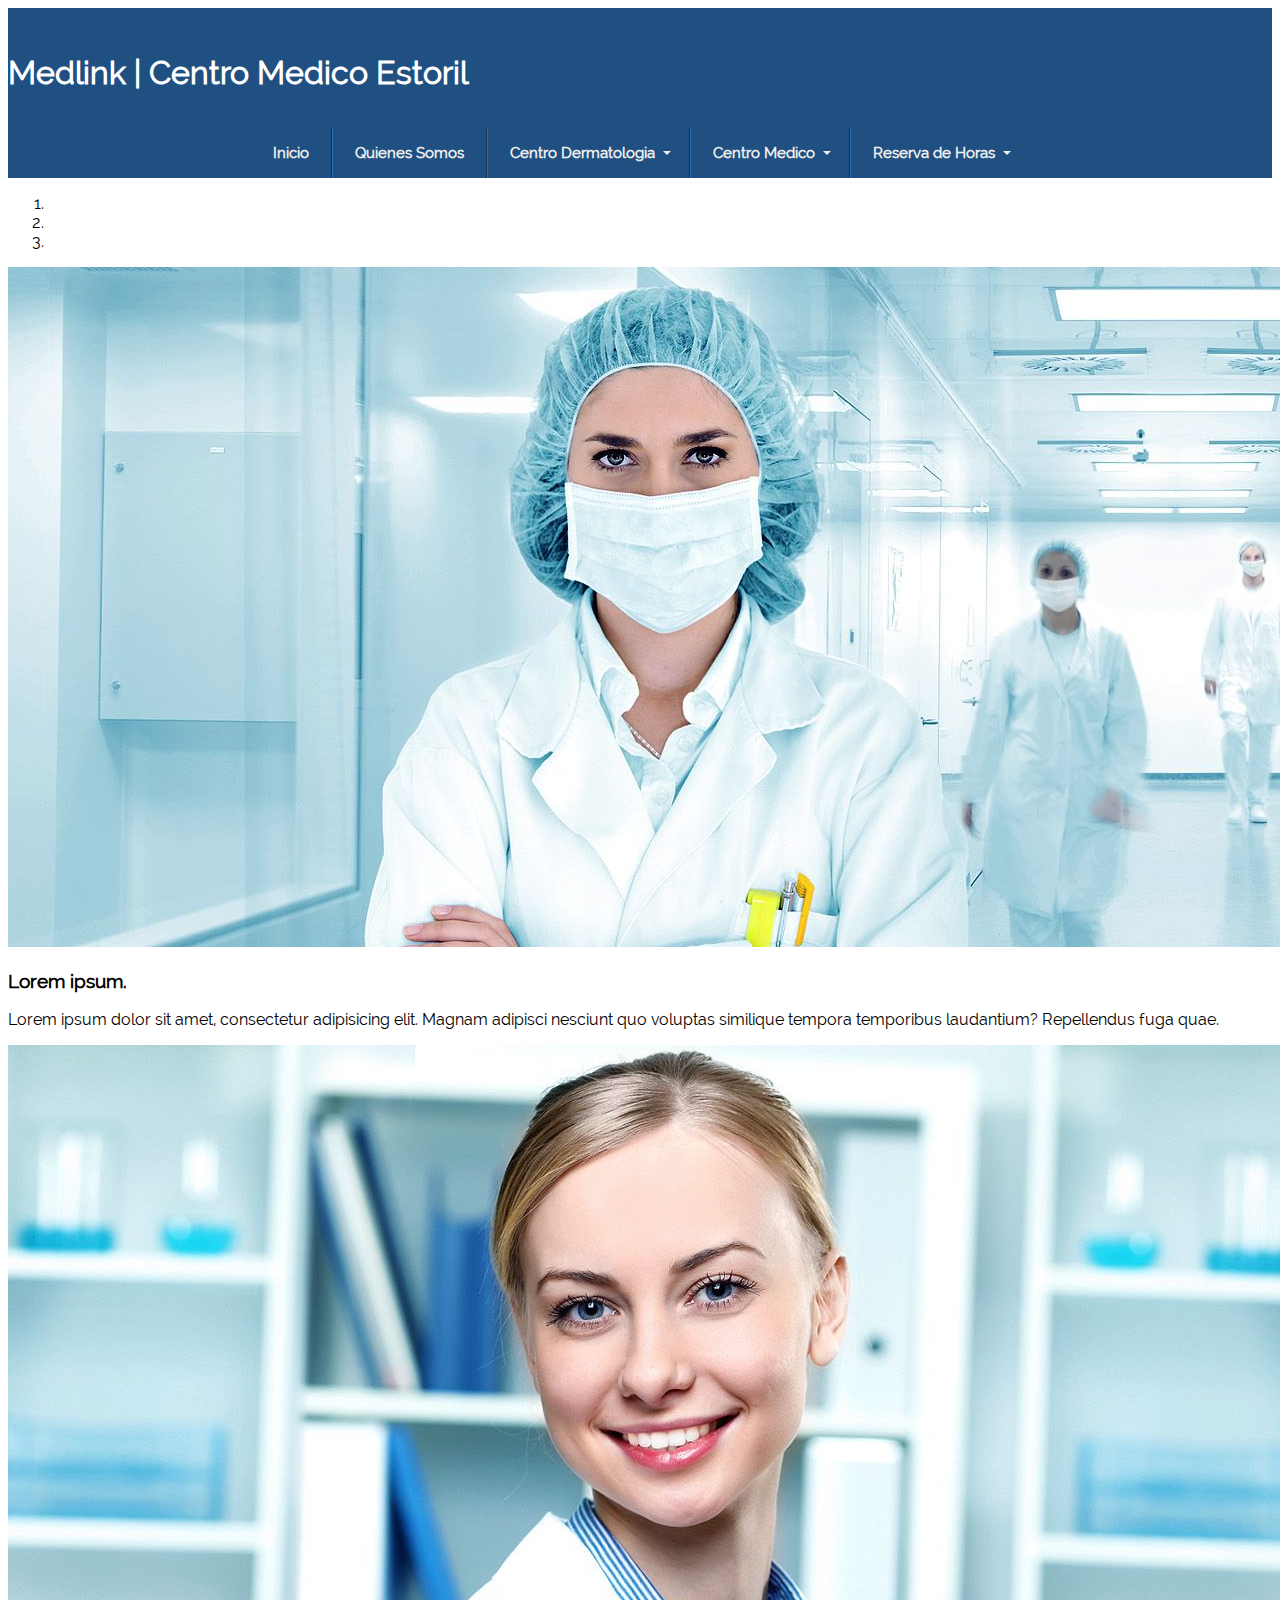
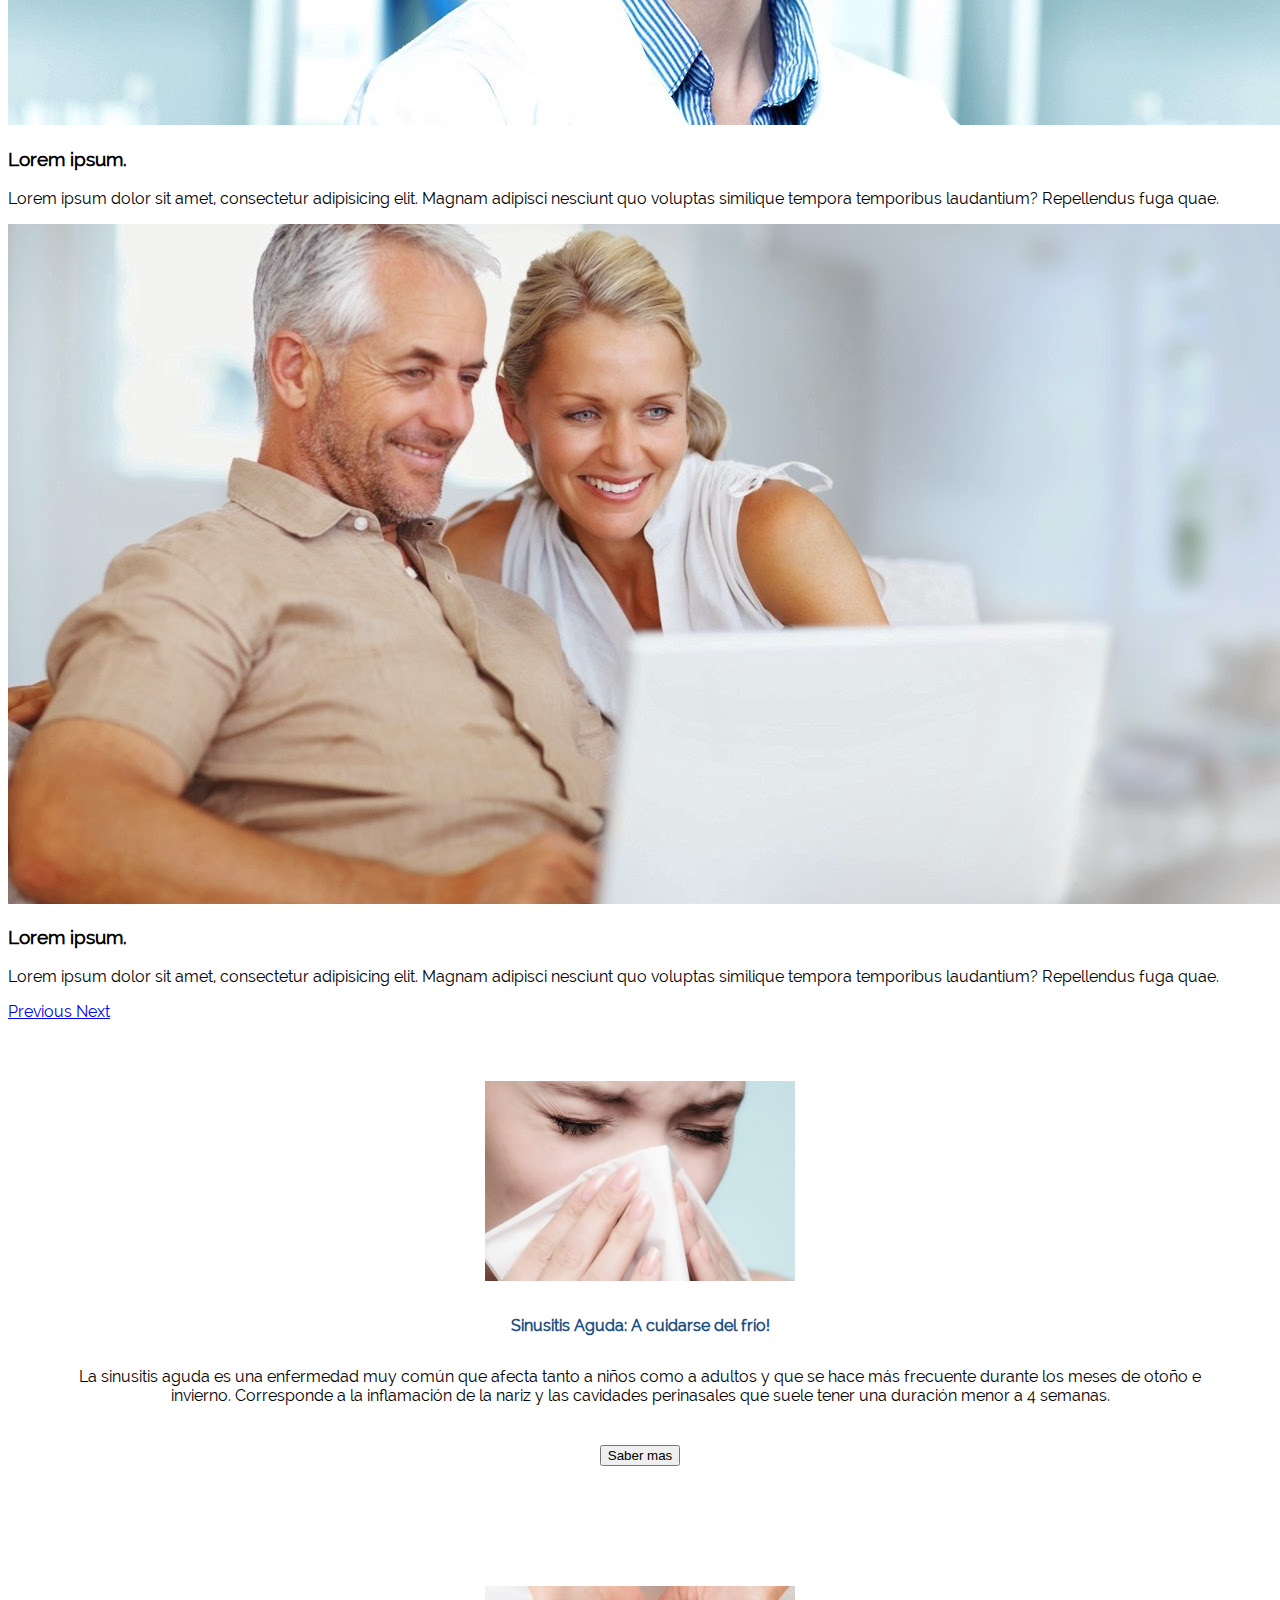
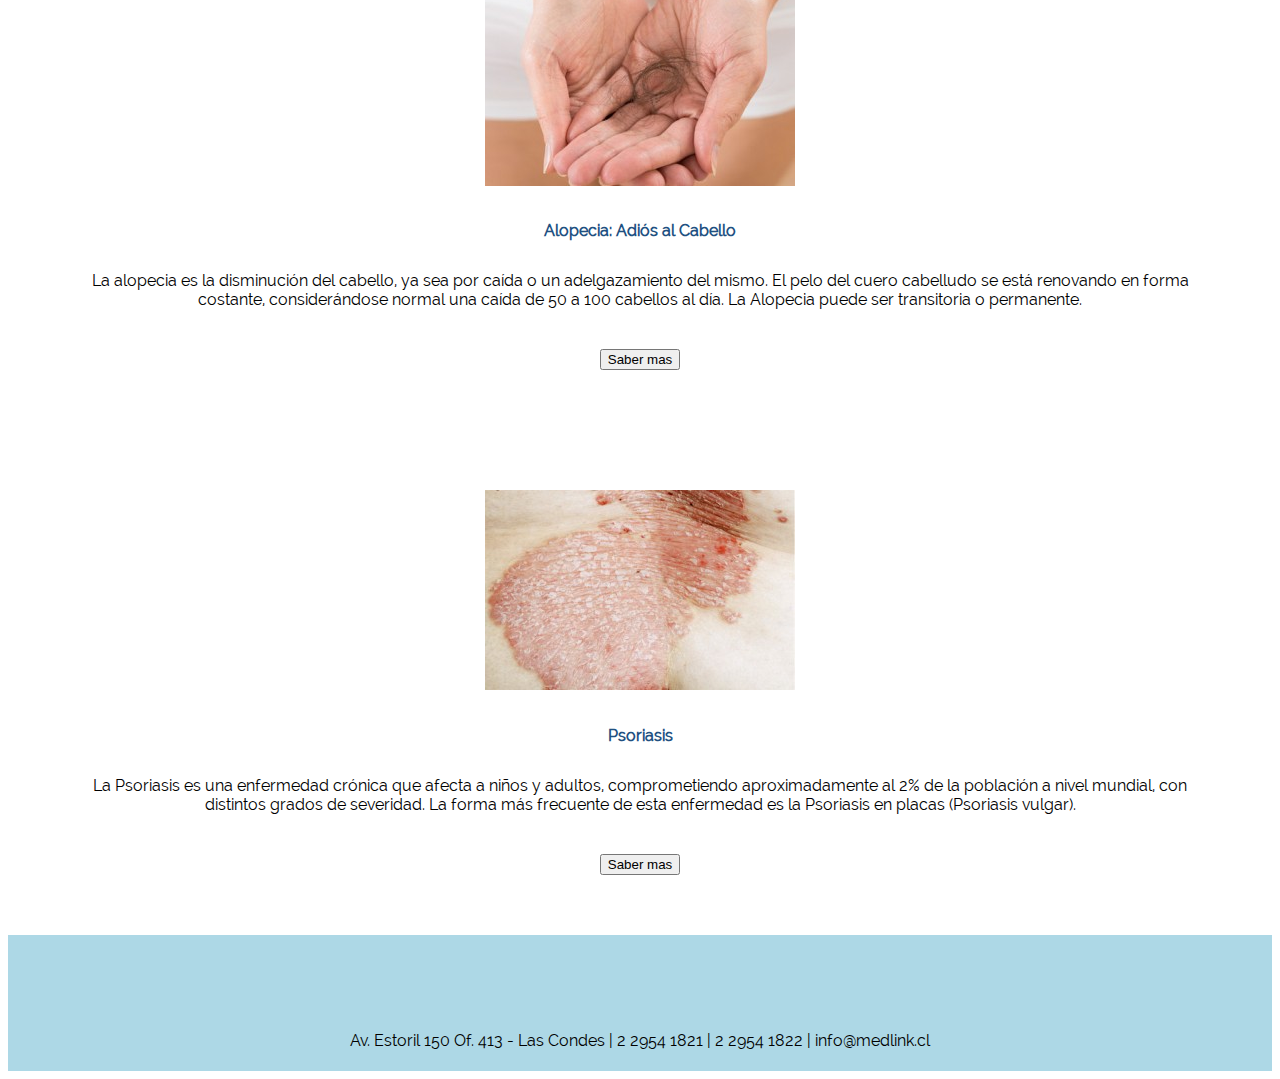
==== commit 426b120e: "termino de pagina de servicios" ====
--- a/index.html
+++ b/index.html
@@ -1,21 +1,21 @@
 <!DOCTYPE html>
-    <html lang="en">
-    <head>
-      <meta charset="utf-8">
-      <meta http-equiv="X-UA-Compatible" content="IE=edge">
-      <meta name="viewport" content="width=device-width, initial-scale=1">
-      <!-- The above 3 meta tags *must* come first in the head; any other head content must come *after* these tags -->
-      <title>Medlink | Centro Medico Estoril</title>
+<html lang="en">
+<head>
+  <meta charset="utf-8">
+  <meta http-equiv="X-UA-Compatible" content="IE=edge">
+  <meta name="viewport" content="width=device-width, initial-scale=1">
+  <!-- The above 3 meta tags *must* come first in the head; any other head content must come *after* these tags -->
+  <title>Medlink | Centro Medico Estoril</title>
 
-      <!-- Bootstrap -->
-      <link href="bower_components/bootstrap/dist/css/bootstrap.min.css" rel="stylesheet">
-      <link href='source/css/open-sans.css' rel='stylesheet' type='text/css'>
-      <link rel="stylesheet" href="source/css/style.css">
-      <link href="source/css/ddmenu.css" rel="stylesheet" type="text/css" />
-      <script src="source/js/ddmenu.js" type="text/javascript"></script>
-      <script src="source/js/script.js" type="text/javascript"></script>
-      <!-- HTML5 shim and Respond.js for IE8 support of HTML5 elements and media queries -->
-      <!-- WARNING: Respond.js doesn't work if you view the page via file:// -->
+  <!-- Bootstrap -->
+  <link href="bower_components/bootstrap/dist/css/bootstrap.min.css" rel="stylesheet">
+  <link href='source/css/open-sans.css' rel='stylesheet' type='text/css'>
+  <link rel="stylesheet" href="source/css/style.css">
+  <link href="source/css/ddmenu.css" rel="stylesheet" type="text/css" />
+  <script src="source/js/ddmenu.js" type="text/javascript"></script>
+  <script src="source/js/script.js" type="text/javascript"></script>
+  <!-- HTML5 shim and Respond.js for IE8 support of HTML5 elements and media queries -->
+  <!-- WARNING: Respond.js doesn't work if you view the page via file:// -->
         <!--[if lt IE 9]>
           <script src="https://oss.maxcdn.com/html5shiv/3.7.2/html5shiv.min.js"></script>
           <script src="https://oss.maxcdn.com/respond/1.4.2/respond.min.js"></script>
@@ -33,7 +33,7 @@
                 <nav id="ddmenu">
                   <div class="menu-icon"></div>
                   <ul>
-                   <li class="no-sub"><a class="top-heading" href="index.html">Home</a></li>
+                   <li class="no-sub"><a class="top-heading" href="index.html">Inicio</a></li>
                    <li class="no-sub"><a class="top-heading" href="nosotros.html">Quienes Somos</a></li>
 
                    <li class="full-width">
@@ -43,147 +43,170 @@
                       <div class="dd-inner">
                         <div class="column">
                           <h3>Dermatologia Adultos</h3>
-                          <a href="#">Laser</a>
-                          <a href="#">Tratamientos Dermatologicos</a>
-                          <a href="#">Cosmetologia</a>
-                          <a href="#">Kinesiologia Estetica</a>
-                          <a href="#">Oculo-Plastica</a>
+                          <p>Porque tu belleza y bienestar, es lo primero, toda nuestra tecnologia y atencion solo para ti.</p>
                         </div>
                         <div class="column">
                           <h3>Dermatologia Infantil</h3>
-                          <a href="#">Tratamientos Dermatologicos</a>
-                          <a href="#">Laser</a>
-                          <a href="#">Acne</a>
-                        </div>
-                        <div class="column column260 mayHide">
-                          <br /><img src="source/images/dermatologia-centro-medico-medlink-300x180.jpg" height="180" width="300" class="img-responsive center-block"/>
+                          <p>El mejor cuidado y atencion, para ellos, nuestros hijos
+                          </div>
+                          <div class="column column260 mayHide">
+                            <br /><img src="source/images/dermatologia-centro-medico-medlink-300x180.jpg" height="180" width="300" class="img-responsive center-block"/>
+                          </div>
+                          <div class="btn-aceptar" align="center">
+                            <a href="centro-medico.html"><button type="submit" class="btn btn-primary">Ingresar</button></a>
+                          </div>
                         </div>
                       </div>
-                    </div>
-                  </li>
-                  <li class="full-width">
-                    <span class="top-heading">Centro Medico</span>
-                    <i class="caret"></i>           
-                    <div class="dropdown">
-                      <div class="dd-inner">
-                        <div class="column">
-                          <h3>Medicina Interna</h3>
-                          <div>
-                            <a href="#">Neurologia</a>
-                            <a href="#">Kinesiologia</a>
-                            <a href="#">Traumatologia</a>
-                            <a href="#">Neurologia</a>
-                            <a href="#">Salud Mental</a>
-                            <a href="#">Otorrinolaringologia</a>
-                            <a href="#">Nutricion</a>
-                            <a href="#">Medicina del Viajero</a>
-                          </div>
-                        </div>
-                        <div class="column">
-                          <h3>Medicina Infantil</h3>
-                          <div>
-                            <a href="#">Pediatria</a>
-                            <a href="#">Neurologia</a>
-                            <a href="#">Kinesiologia</a>
-                            <a href="#">Traumatologia</a>
-                            <a href="#">Neurologia</a>
-                            <a href="#">Salud Mental</a>
-                            <a href="#">Otorrinolaringologia</a>
-                          </div>
-                        </div>
-                        <div class="column column340 mayHide">
-                          <br /><img src="source/images/medlink-medicina-interna1-300x180.jpg" height="180" width="300" />
+                    </li>
+                    <li class="full-width">
+                      <span class="top-heading">Centro Medico</span>
+                      <i class="caret"></i>           
+                      <div class="dropdown">
+                        <div class="dd-inner">
+                          <div class="column">
+                            <h3>Medicina Interna</h3>
+                            <div>
+                              <a href="#">Neurologia</a>
+                              <a href="#">Kinesiologia</a>
+                              <a href="#">Traumatologia</a>
+                              <a href="#">Neurologia</a>
+                              <a href="#">Salud Mental</a>
+                              <a href="#">Otorrinolaringologia</a>
+                              <a href="#">Nutricion</a>
+                              <a href="#">Medicina del Viajero</a>
+                            </div>
+                          </div>
+                          <div class="column">
+                            <h3>Medicina Infantil</h3>
+                            <div>
+                              <a href="#">Pediatria</a>
+                              <a href="#">Neurologia</a>
+                              <a href="#">Kinesiologia</a>
+                              <a href="#">Traumatologia</a>
+                              <a href="#">Neurologia</a>
+                              <a href="#">Salud Mental</a>
+                              <a href="#">Otorrinolaringologia</a>
+                            </div>
+                          </div>
+                          <div class="column column340 mayHide">
+                            <br /><img src="source/images/medlink-medicina-interna1-300x180.jpg" height="180" width="300" />
+                          </div>
                         </div>
                       </div>
-                    </div>
-                  </li>
-                  <li>
-                    <p class="top-heading">Reserva de Horas</p>
-                    <i class="caret"></i>           
-                    <div class="dropdown mayRight">
-                      <div class="dd-inner">
-                        <div class="column">
-                          <h3>Bienvenido(a)</h3>
-                          <div class="col-md-12">
-                           <p>Acceda a nuestra plataforma de Ingreso.</p>
-                         </div>
-                         <div class="btn-aceptar" align="center">
-                           <a href="formulario.html"><button type="submit" class="btn btn-success">Ingresar</button></a>
+                    </li>
+                    <li>
+                      <p class="top-heading">Reserva de Horas</p>
+                      <i class="caret"></i>           
+                      <div class="dropdown mayRight">
+                        <div class="dd-inner">
+                          <div class="column">
+                            <h3>Bienvenido(a)</h3>
+                            <div class="col-md-12">
+                             <p>Acceda a nuestra plataforma de Ingreso.</p>
+                           </div>
+                           <div class="btn-aceptar" align="center">
+                             <a href="formulario.html"><button type="submit" class="btn btn-success">Ingresar</button></a>
+                           </div>
                          </div>
                        </div>
                      </div>
-                   </div>
-                </ul>
-              </nav>
+                   </ul>
+                 </nav>
+               </div>
+             </div>
+           </header>
+           <div id="carousel-example-generic" class="carousel slide" data-ride="carousel">
+            <ol class="carousel-indicators">
+              <li data-target="#carousel-example-generic" data-slide-to="0" class="active"></li>
+              <li data-target="#carousel-example-generic" data-slide-to="1"></li>
+              <li data-target="#carousel-example-generic" data-slide-to="2"></li>
+            </ol>
+            <div class="carousel-inner" role="listbox">
+              <div class="item active">
+                <img src="source/images/medicalslide2--1920_680_A_0.jpg" height="680" width="1920" alt="...">
+                <div class="carousel-caption">
+                  <h3>Lorem ipsum.</h3>
+                  <p>Lorem ipsum dolor sit amet, consectetur adipisicing elit. Magnam adipisci nesciunt quo voluptas similique tempora temporibus laudantium? Repellendus fuga quae.</p>
+                </div>
+              </div>
+              <div class="item">
+                <img src="source/images/medicalslide1--1920_680_A_0.jpg" height="680" width="1920" alt="...">
+                <div class="carousel-caption">
+                  <h3>Lorem ipsum.</h3>
+                  <p>Lorem ipsum dolor sit amet, consectetur adipisicing elit. Magnam adipisci nesciunt quo voluptas similique tempora temporibus laudantium? Repellendus fuga quae.</p>
+                </div>
+              </div>
+              <div class="item">
+                <img src="source/images/1920x680-2.jpg" height="680" width="1920" alt="...">
+                <div class="carousel-caption">
+                  <h3>Lorem ipsum.</h3>
+                  <p>Lorem ipsum dolor sit amet, consectetur adipisicing elit. Magnam adipisci nesciunt quo voluptas similique tempora temporibus laudantium? Repellendus fuga quae.</p>
+                </div>
+              </div>
             </div>
+            <a class="left carousel-control" href="#carousel-example-generic" role="button" data-slide="prev">
+              <span class="glyphicon glyphicon-chevron-left" aria-hidden="true"></span>
+              <span class="sr-only">Previous</span>
+            </a>
+            <a class="right carousel-control" href="#carousel-example-generic" role="button" data-slide="next">
+              <span class="glyphicon glyphicon-chevron-right" aria-hidden="true"></span>
+              <span class="sr-only">Next</span>
+            </a>
           </div>
-        </header>
-        <div id="carousel-example-generic" class="carousel slide" data-ride="carousel">
-          <!-- Indicators -->
-          <ol class="carousel-indicators">
-            <li data-target="#carousel-example-generic" data-slide-to="0" class="active"></li>
-            <li data-target="#carousel-example-generic" data-slide-to="1"></li>
-            <li data-target="#carousel-example-generic" data-slide-to="2"></li>
-          </ol>
-
-          <!-- Wrapper for slides -->
-          <div class="carousel-inner" role="listbox">
-            <div class="item active">
-              <img src="source/images/medicalslide2--1920_680_A_0.jpg" height="680" width="1920" alt="...">
-              <div class="carousel-caption">
-                <h3>Lorem ipsum.</h3>
-                <p>Lorem ipsum dolor sit amet, consectetur adipisicing elit. Magnam adipisci nesciunt quo voluptas similique tempora temporibus laudantium? Repellendus fuga quae.</p>
-              </div>
-            </div>
-            <div class="item">
-              <img src="source/images/medicalslide1--1920_680_A_0.jpg" height="680" width="1920" alt="...">
-              <div class="carousel-caption">
-                <h3>Lorem ipsum.</h3>
-                <p>Lorem ipsum dolor sit amet, consectetur adipisicing elit. Magnam adipisci nesciunt quo voluptas similique tempora temporibus laudantium? Repellendus fuga quae.</p>
-              </div>
-            </div>
-             <div class="item">
-              <img src="source/images/1920x680-2.jpg" height="680" width="1920" alt="...">
-              <div class="carousel-caption">
-                <h3>Lorem ipsum.</h3>
-                <p>Lorem ipsum dolor sit amet, consectetur adipisicing elit. Magnam adipisci nesciunt quo voluptas similique tempora temporibus laudantium? Repellendus fuga quae.</p>
-              </div>
-            </div>
+          <div class="container col-md-4 col-xs-12">
+           <div class="row">
+             <div class="panel panel-default">
+              <div class="panel-body">
+               <img src="source/images/medlink-inmunologia-y-alergias-310x200.jpg" height="200" width="310" id="img-box" alt="sinusitis">
+               <h4>Sinusitis Aguda: A cuidarse del frío!</h4>
+               <p>La sinusitis aguda es una enfermedad muy común que afecta tanto a niños como a adultos y que se hace más frecuente durante los meses de otoño e invierno. Corresponde a la inflamación de la nariz y las cavidades perinasales que suele tener una duración menor a 4 semanas. </p>
+               <div class="btn-aceptar" align="center">
+                <a href="centro-medico.html"><button type="submit" class="btn btn-success">Saber mas</button></a>
+              </div>
+            </div> 
           </div>
-          <!-- Controls -->
-          <a class="left carousel-control" href="#carousel-example-generic" role="button" data-slide="prev">
-            <span class="glyphicon glyphicon-chevron-left" aria-hidden="true"></span>
-            <span class="sr-only">Previous</span>
-          </a>
-          <a class="right carousel-control" href="#carousel-example-generic" role="button" data-slide="next">
-            <span class="glyphicon glyphicon-chevron-right" aria-hidden="true"></span>
-            <span class="sr-only">Next</span>
-          </a>
         </div>
-         <div class="container">
-           <div class="row">
-             <div class="col-md-6">
-               
-             </div>
+      </div>
+      <div class="container col-md-4 col-xs-12">
+       <div class="row">
+         <div class="panel panel-default">
+          <div class="panel-body">
+           <img src="source/images/alopecia-medlink-310x200.jpg" height="200" width="310" id="img-box" alt="sinusitis">
+           <h4>Alopecia: Adiós al Cabello</h4>
+           <p>La alopecia es la disminución del cabello, ya sea por caída o un adelgazamiento del mismo. El pelo del cuero cabelludo se está renovando en forma costante, considerándose normal una caída de 50 a 100 cabellos al día. La Alopecia puede ser transitoria o permanente.</p>
+           <div class="btn-aceptar" align="center">
+             <a href="centro-medico.html"><button type="submit" class="btn btn-success">Saber mas</button></a>
            </div>
+         </div> 
+       </div>
+     </div>
+   </div>
+   <div class="container col-md-4 col-xs-12">
+     <div class="row">
+       <div class="panel panel-default">
+        <div class="panel-body">
+         <img src="source/images/psoriasis-310x200.jpg" height="200" width="310" id="img-box" alt="sinusitis">
+         <h4>Psoriasis</h4>
+         <p>La Psoriasis es una enfermedad crónica que afecta a niños y adultos, comprometiendo aproximadamente al 2% de la población a nivel mundial, con distintos grados de severidad. La forma más frecuente de esta enfermedad es la Psoriasis en placas (Psoriasis vulgar).</p>
+         <div class="btn-aceptar" align="center">
+           <a href="centro-medico.html"><button type="submit" class="btn btn-success">Saber mas</button></a>
          </div>
-         <footer><!--  copiar a los menus desde aca todo el footer arreglado-->
-           <div class="container col-md-12"> 
-            <div class="row">
-              <div class="data-footer">
-                 <p>Av. Estoril 150 Of. 413 - Las Condes  |  2 2954 1821  |  2 2954 1822   |   info@medlink.cl</p>
-              </div>   
-            </div>
-           </div>
-         </footer>
-        
-    
-
-
-      <!-- jQuery (necessary for Bootstrap's JavaScript plugins) -->
-      <script src="bower_components/jquery/dist/jquery.min.js"></script>
-      <script src="bower_components/jquery-form-validator/form-validator/jquery.form-validator.min.js"></script>
-      <!-- Include all compiled plugins (below), or include individual files as needed -->
-      <script src="bower_components/bootstrap/dist/js/bootstrap.min.js"></script>
-    </body>
-  </html>+       </div> 
+     </div>
+   </div>
+ </div>
+ <footer><!--  copiar a los menus desde aca todo el footer arreglado-->
+   <div class="container col-md-12 col-xs-12"> 
+    <div class="row">
+      <div class="data-footer">
+       <p>Av. Estoril 150 Of. 413 - Las Condes  |  2 2954 1821  |  2 2954 1822   |   info@medlink.cl</p>
+     </div>   
+   </div>
+ </div>
+</footer>
+<!-- jQuery (necessary for Bootstrap's JavaScript plugins) -->
+<script src="bower_components/jquery/dist/jquery.min.js"></script>
+<!-- Include all compiled plugins (below), or include individual files as needed -->
+<script src="bower_components/bootstrap/dist/js/bootstrap.min.js"></script>
+</body>
+</html>--- a/source/css/style.css
+++ b/source/css/style.css
@@ -25,19 +25,19 @@
 			margin-bottom: 60px;
 		}
 		#formulario input{
-			 margin-bottom: 20px;
-			 width: 90%;
+			margin-bottom: 20px;
+			width: 90%;
 			margin-left: 20px;
 		}
 		#formulario{
-			 border-radius: 5px;
-			 box-shadow: 0px 5px 20px 10px #AAA;
-			 height: auto;
-			 margin: 0 auto;
-			 padding: 0 1%;
-			 text-align: left;
-			 width: 470px;
-			 padding-bottom: 50px;
+			border-radius: 5px;
+			box-shadow: 0px 5px 20px 10px #AAA;
+			height: auto;
+			margin: 0 auto;
+			padding: 0 1%;
+			text-align: left;
+			width: 470px;
+			padding-bottom: 50px;
 
 		}		
 		#titulo-form{
@@ -64,82 +64,16 @@
 			padding-bottom:50px;
 		}
 		.form-actions {
-		    margin: 0;
-		    background-color: transparent;
+			margin: 0;
+			background-color: transparent;
 		}
 		.dt-form label{
 			margin-left: 30px;
 		}
-		.contact_form h2 {
-		    border-radius: 5px;
-		    color: #5CD053;
-		    display: block;
-		    font-size: 20px;
-		    padding: 5px;
-		    width: 433px;
-		    text-align: center;
-		}
-		.contact_form ul {
-		    width:750px;
-		    list-style-type:none;
-			margin:0px;
-			padding:0px;
-		}
-		.contact_form li{
-			padding:12px; 
-			border-bottom:1px solid #eee;
-			position:relative;
-		} 
-		.contact_form label {
-		    color: #555555;
-		    display: inline-block;
-		    float: left;
-		    font-weight: bold;
-		    margin-top: 3px;
-		    padding: 3px;
-		    width: 90px;
-		}
-		.contact_form input {
-			height:20px; 
-			width:300px; 
-			padding:5px 8px;
-		}
-		.contact_form textarea {
-			padding:8px; 
-			width:300px;
-		}
-		.contact_form button {
-			margin-left: 170px;
-		}
-		.contact_form input, .contact_form textarea { 
-			border:1px solid #aaa;
-			box-shadow: 0px 0px 3px #ccc, 0 10px 15px #eee inset;
-			border-radius:2px;
-			color: #888;
-			padding-right:30px;
-			-moz-transition: padding .25s; 
-			-webkit-transition: padding .25s; 
-			-o-transition: padding .25s;
-			transition: padding .25s;
-		}
-		.contact_form input:focus, .contact_form textarea:focus {
-			background: #fff; 
-			border:1px solid #555; 
-			box-shadow: 0 0 3px #aaa; 
-			padding-right:80px;
-		}
-		.contact_form input:required:valid, .contact_form textarea:required:valid {
-			box-shadow: 0 0 5px #5cd053;
-			border-color: #28921f;
-		}
-		.contact_form input:focus:invalid, .contact_form textarea:focus:invalid {
-			box-shadow: 0 0 5px #d45252;
-			border-color: #b03535
-		}
 		button.submit {
-		    padding: 9px 17px;
-		   font-weight: bold;
-		   line-height: 1;
+			padding: 9px 17px;
+			font-weight: bold;
+			line-height: 1;
 		}
 		button.submit:hover {
 			opacity:.55;
@@ -169,4 +103,37 @@
 		}
 		#whatsapp{
 			padding-top: 20px;
-		}+		}
+		#title-info{
+			padding-bottom: 20px;
+		}
+		.panel-body{
+			text-align: center;
+			padding: 60px;
+		}
+		.panel-body h4{
+			padding-top: 10px;
+			padding-bottom: 10px;
+			color: #205081;
+			font-weight: bold; 
+		}
+		.titulo-servicios{
+			color: #205081;
+			font-weight: bold;
+			padding-top: 15px;
+			padding-bottom: 15px;
+		}
+		.prestadores{
+			text-align: center;
+			padding-top: 30px;
+			background: lightblue;
+			padding-bottom: 20px;
+		}
+		.serv-box{
+			color: #205081;
+			font-size: 1.4em;
+			font-weight: bold;
+			text-align: center;
+			padding-top: 45px;
+			padding-bottom: 5px;	
+		}
--- a/source/css/ddmenu.css
+++ b/source/css/ddmenu.css
@@ -6,7 +6,7 @@
 ----------------------------*/
 #ddmenu {
     display: block;
-    font-family: "Helvetica Neue", Helvetica, Arial, sans-serif;
+    font-family: "Raleway", Helvetica, Arial, sans-serif;
     text-align: center; /*Specify the alignment of the whole UL if UL is not width:100%;*/
     letter-spacing: normal;
 }
